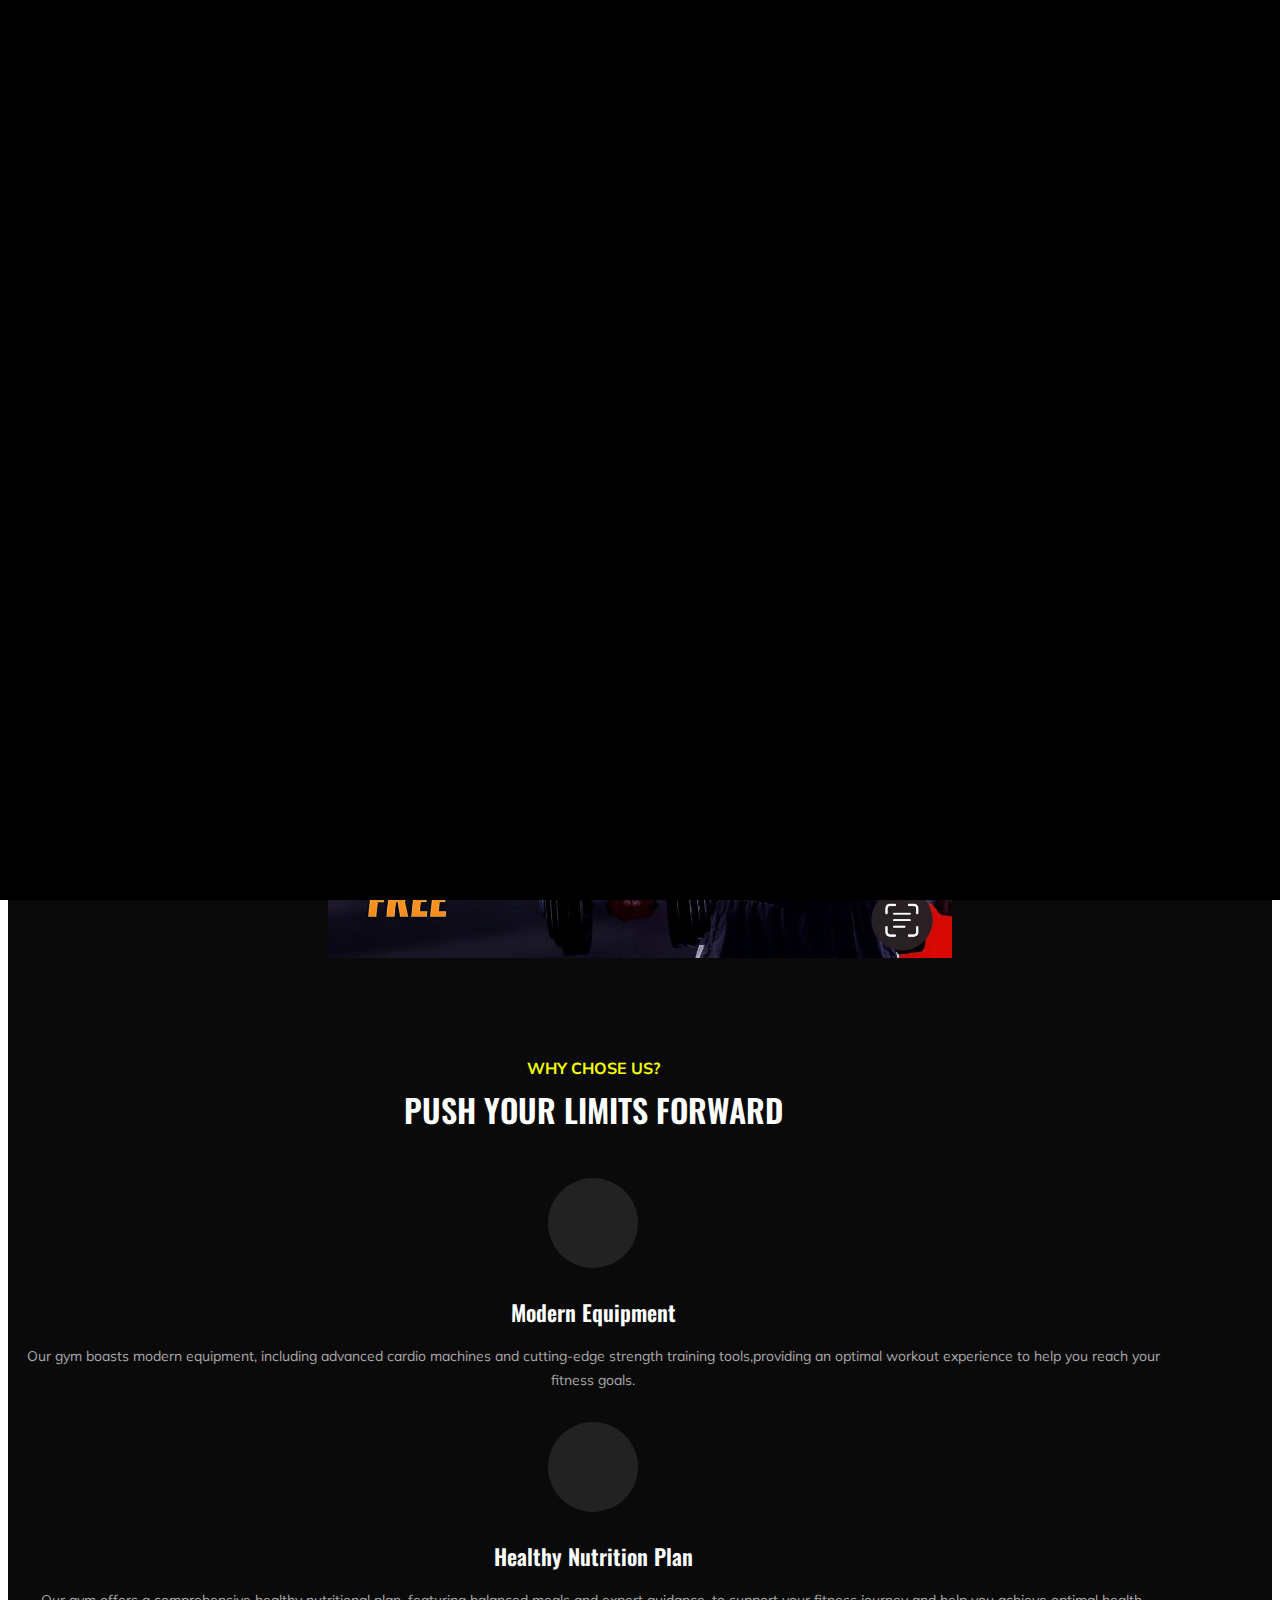
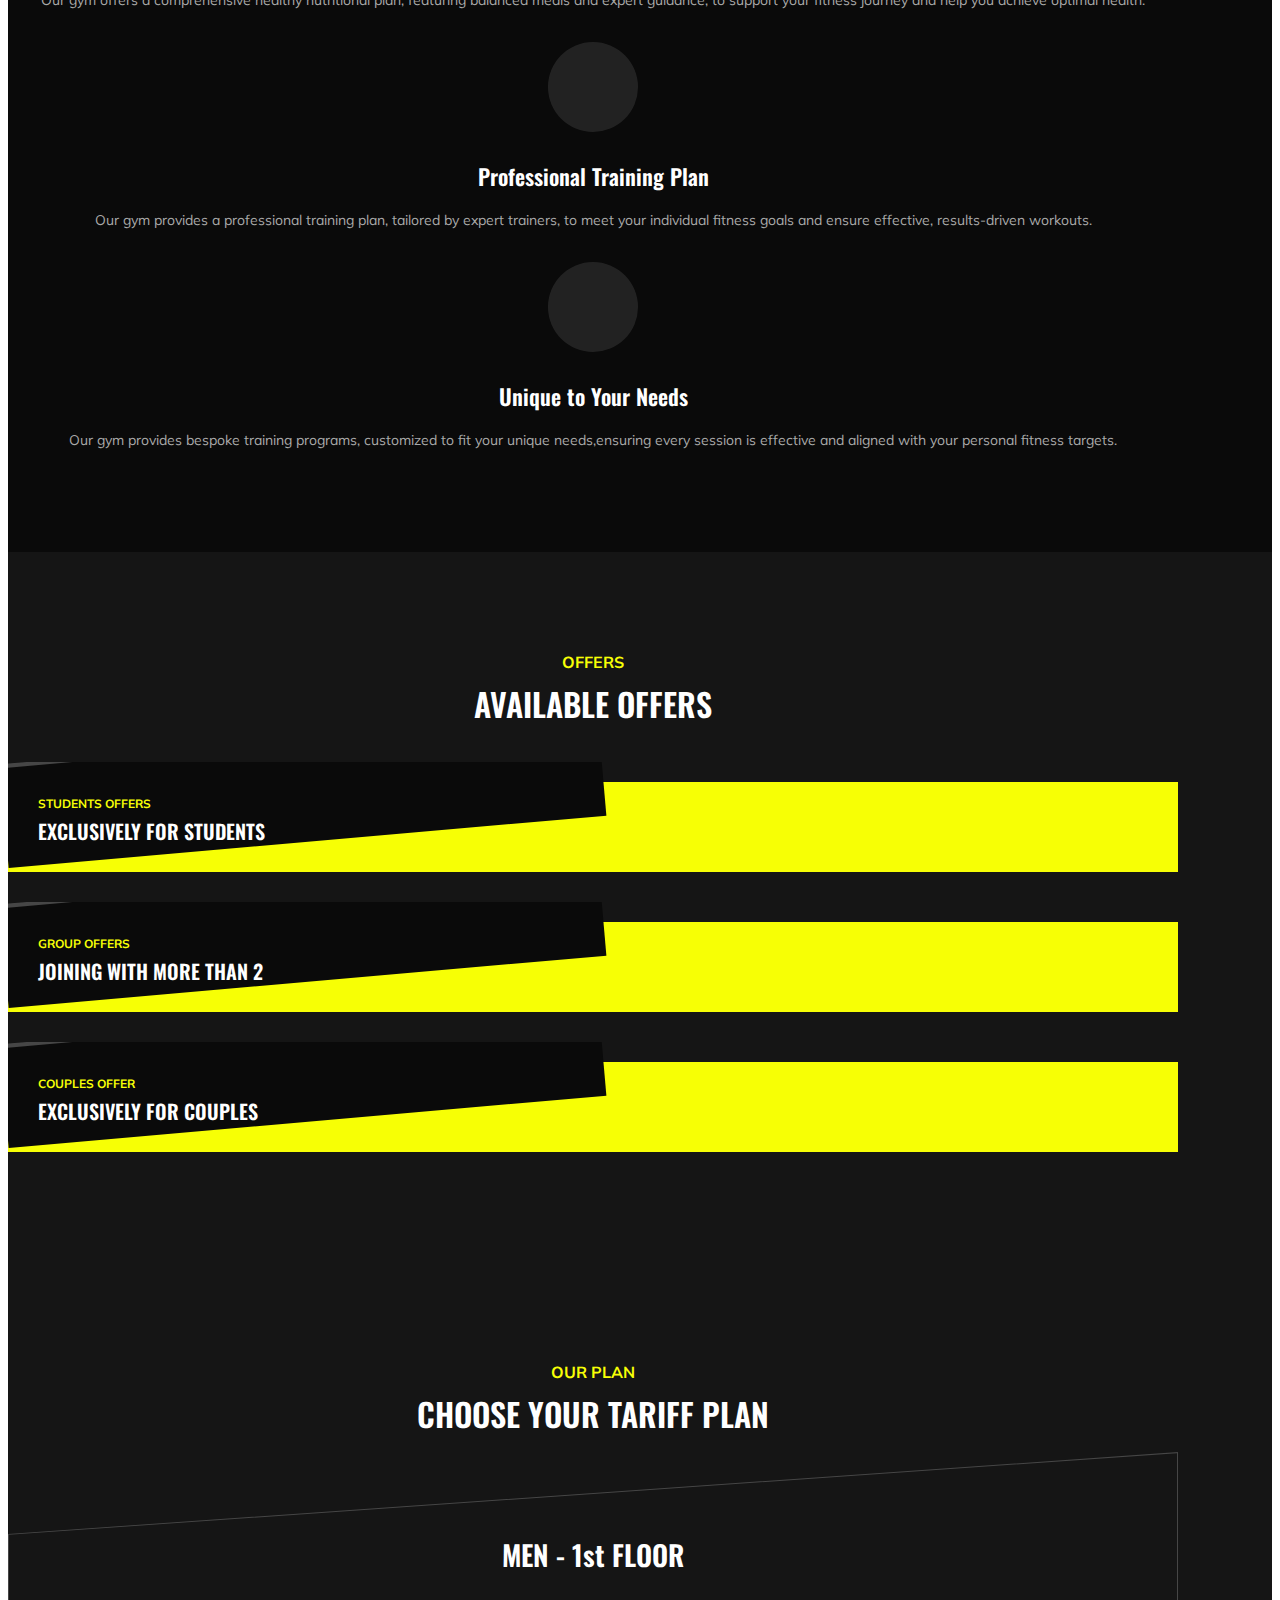
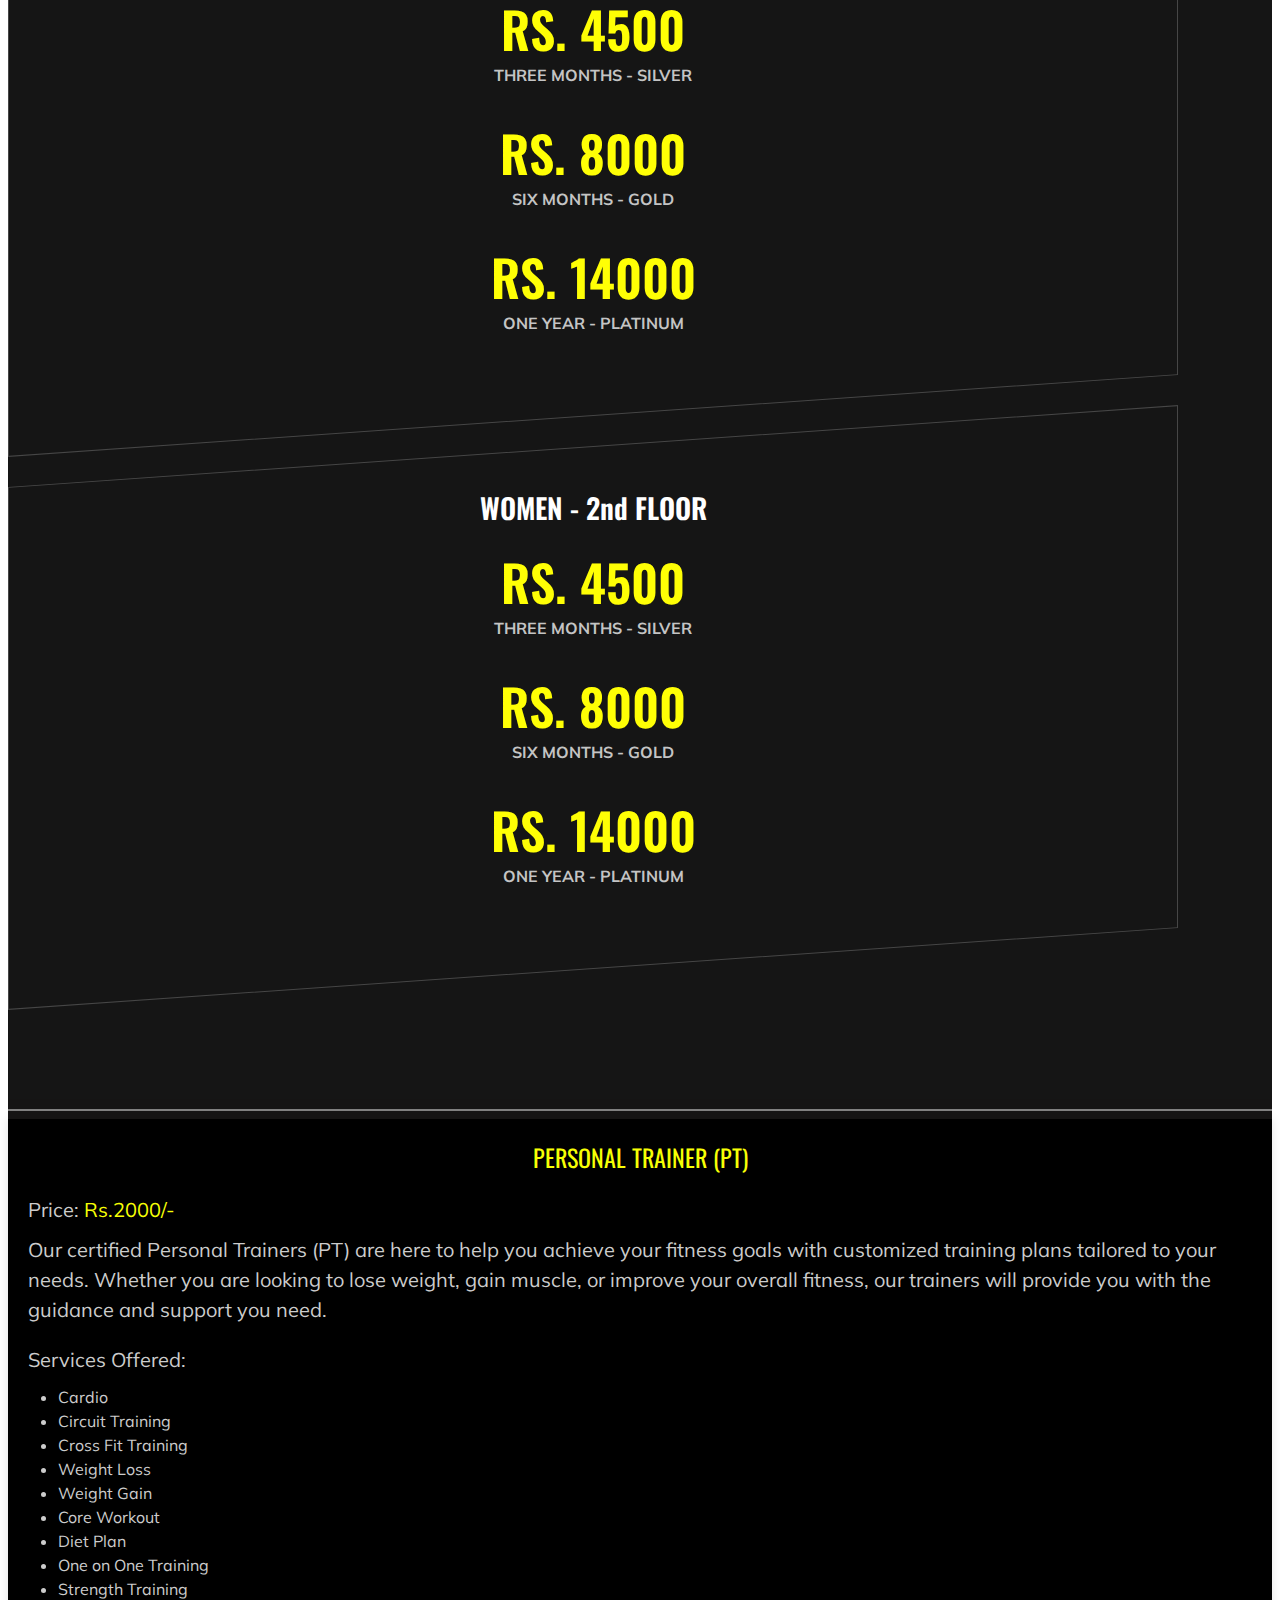
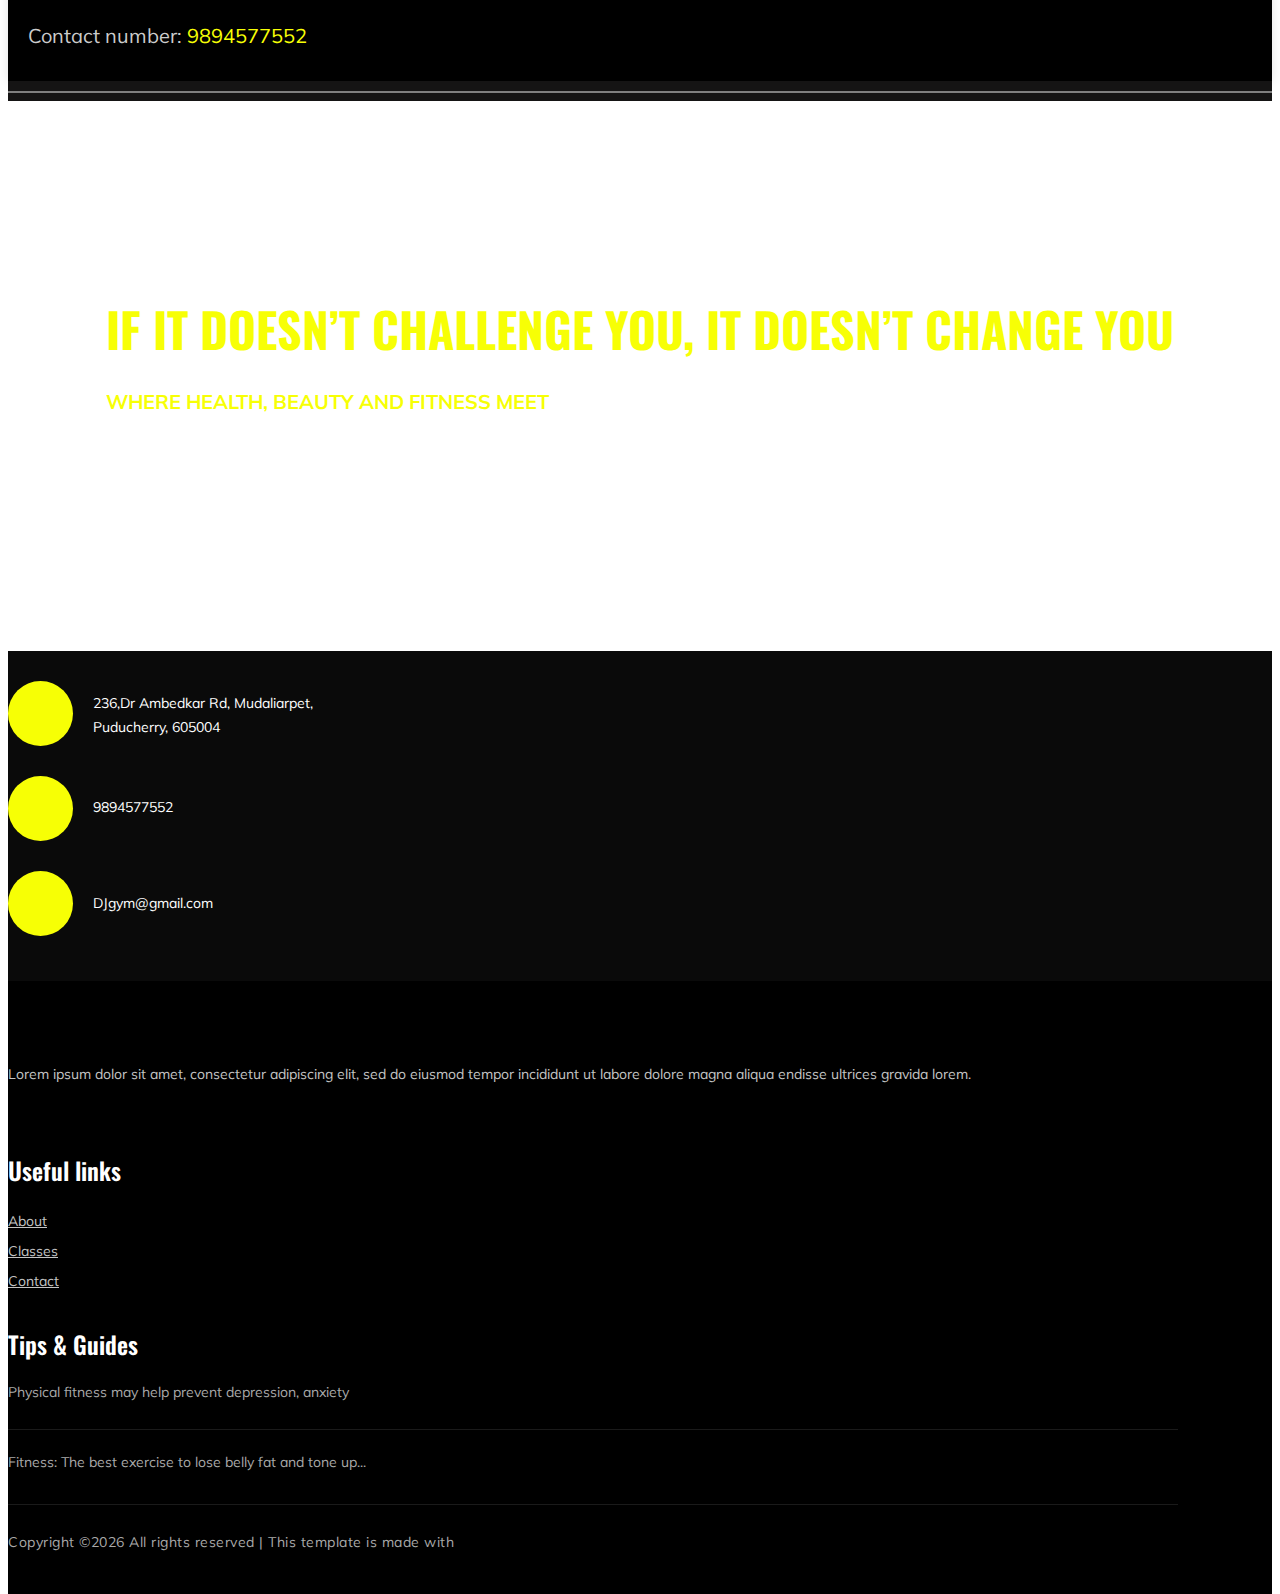
==== index.html @ 446e5d30 "change" ====
<!DOCTYPE html>
<html lang="zxx">

<head>
    <meta charset="UTF-8">
    <meta name="description" content="Gym Template">
    <meta name="keywords" content="Gym, unica, creative, html">
    <meta name="viewport" content="width=device-width, initial-scale=1.0">
    <meta http-equiv="X-UA-Compatible" content="ie=edge">
    <title>DJ Fitness</title>
    <link rel="icon" href="img/logo.png" type="image/png">
    <link href="https://fonts.googleapis.com/css?family=Muli:300,400,500,600,700,800,900&display=swap" rel="stylesheet">
    <link href="https://fonts.googleapis.com/css?family=Oswald:300,400,500,600,700&display=swap" rel="stylesheet">


    <link rel="stylesheet" href="css/bootstrap.min.css" type="text/css">
    <link rel="stylesheet" href="css/font-awesome.min.css" type="text/css">
    <link rel="stylesheet" href="css/flaticon.css" type="text/css">
    <link rel="stylesheet" href="css/owl.carousel.min.css" type="text/css">
    <link rel="stylesheet" href="css/barfiller.css" type="text/css">
    <link rel="stylesheet" href="css/magnific-popup.css" type="text/css">
    <link rel="stylesheet" href="css/slicknav.min.css" type="text/css">
    <link rel="stylesheet" href="css/style.css" type="text/css">
</head>

<body>
    <div id="preloder">
        <div class="loader"></div>
    </div>


    <div class="offcanvas-menu-overlay"></div>
    <div class="offcanvas-menu-wrapper">
        <div class="canvas-close">
            <i class="fa fa-close"></i>
        </div>
        
        <nav class="canvas-menu mobile-menu">
            <ul>
                <li><a href="./index.html">Home</a></li>
                <li><a href="./about-us.html">About Us</a></li>
                <li><a href="./class-details.html">Classes</a></li>
                <li><a href="./services.html">Services</a></li>
                <li><a href="./bmi-calculator.html">Bmi calculate</a></li>
                <li><a href="./gallery.html">Gallery</a></li>
                <li><a href="./contact.html">Contact</a></li>
            </ul>
        </nav>
        <div id="mobile-menu-wrap"></div>
        <div class="canvas-social">
            <a href="https://www.facebook.com/djfitness7585/"><i class="fa fa-facebook"></i></a>
            <a href="#"><i class="fa fa-twitter"></i></a>
            <a href="https://www.youtube.com/@djfitnesspondicherry"><i class="fa fa-youtube-play"></i></a>
            <a href="https://www.instagram.com/djfitnesspondicherry?igsh=c2l6djZ6ejNkenNs"><i class="fa fa-instagram"></i></a>
        </div>
    </div>



    <header class="header-section">
        <div class="container-fluid">
            <div class="row">
                <div class="col-lg-3">
                    <div class="logo1">
                        <a href="./index.html">
                            <img src="img/logo1.png" alt="">
                        </a>
                    </div>
                </div>
                <div class="col-lg-6">
                    <nav class="nav-menu">
                        <ul>
                            <li class="active"><a href="./index.html">Home</a></li>
                            <li><a href="./about-us.html">About Us</a></li>
                            <li><a href="./class-details.html">Classes</a></li>
                            <li><a href="./services.html">Services</a></li>
                            <li><a href="./bmi-calculator.html">Bmi calculate</a></li>
                            <li><a href="./gallery.html">Gallery</a></li>
                            <li><a href="./contact.html">Contact</a></li>
                        </ul>
                    </nav>
                </div>
                <div class="col-lg-3">
                    <div class="top-option">
                        
                        <div class="to-social">
                            <a href="https://www.facebook.com/djfitness7585/"><i class="fa fa-facebook"></i></a>
                            <a href="#"><i class="fa fa-twitter"></i></a>
                            <a href="https://www.youtube.com/@djfitnesspondicherry"><i class="fa fa-youtube-play"></i></a>
                            <a href="https://www.instagram.com/djfitnesspondicherry?igsh=c2l6djZ6ejNkenNs"><i class="fa fa-instagram"></i></a>
                        </div>
                    </div>
                </div>
            </div>
            <div class="canvas-open">
                <i class="fa fa-bars"></i>
            </div>
        </div>
    </header>

    <section class="banner-section1 set-bg" data-setbg="img/banner-bg.jpg">
    </section>

    <div class="slider-container">
        <div class="slider">
            <img src="img/hero/1.jpg" alt="Image 1">
            <img src="img/hero/2.jpg" alt="Image 2">
            <img src="img/hero/3.jpg" alt="Image 3">
        </div>
        <button class="prev" onclick="prevSlide()">❮</button>
        <button class="next" onclick="nextSlide()">❯</button>
    </div>
    <script>
        let currentIndex = 0;
        const slides = document.querySelectorAll('.slider img');
        const totalSlides = slides.length;

        function showSlide(index) {
            const slider = document.querySelector('.slider');
            const slideWidth = document.querySelector('.slider-container').offsetWidth;
            const transformValue = -index * slideWidth;
            slider.style.transform = `translateX(${transformValue}px)`;
        }

        function prevSlide() {
            currentIndex = (currentIndex - 1 + totalSlides) % totalSlides;
            showSlide(currentIndex);
        }

        function nextSlide() {
            currentIndex = (currentIndex + 1) % totalSlides;
            showSlide(currentIndex);
        }

        function autoSlide() {
            nextSlide();
            setTimeout(autoSlide, 10000);
        }

        // Initial setup
        document.addEventListener('DOMContentLoaded', () => {
            showSlide(currentIndex);
            setTimeout(autoSlide, 10000); // Start the automatic sliding
        });
    </script>
    


    <section class="choseus-section spad">
        <div class="container">
            <div class="row">
                <div class="col-lg-12">
                    <div class="section-title">
                        <span>Why chose us?</span>
                        <h2>PUSH YOUR LIMITS FORWARD</h2>
                    </div>
                </div>
            </div>
            <div class="row">
                <div class="col-lg-3 col-sm-6">
                    <div class="cs-item">
                        <span class="flaticon-034-stationary-bike"></span>
                        <h4>Modern Equipment</h4>
                        <p>Our gym boasts modern equipment, including advanced cardio machines and cutting-edge strength training tools,providing an optimal workout experience to help you reach your fitness goals.</p>
                    </div>
                </div>
                <div class="col-lg-3 col-sm-6">
                    <div class="cs-item">
                        <span class="flaticon-033-juice"></span>
                        <h4>Healthy Nutrition Plan</h4>
                        <p>Our gym offers a comprehensive healthy nutritional plan, featuring balanced meals and expert guidance, to support your fitness journey and help you achieve optimal health.</p>
                    </div>
                </div>
                <div class="col-lg-3 col-sm-6">
                    <div class="cs-item">
                        <span class="flaticon-002-dumbell"></span>
                        <h4>Professional Training Plan</h4>
                        <p>Our gym provides a professional training plan, tailored by expert trainers, to meet your individual fitness goals and ensure effective, results-driven workouts.</p>
                    </div>
                </div>
                <div class="col-lg-3 col-sm-6">
                    <div class="cs-item">
                        <span class="flaticon-014-heart-beat"></span>
                        <h4>Unique to Your Needs</h4>
                        <p>Our gym provides bespoke training programs, customized to fit your unique needs,ensuring every session is effective and aligned with your personal fitness targets.</p>
                    </div>
                </div>
            </div>
        </div>
    </section>

    <section class="classes-section spad">
        <div class="container">
            <div class="row">
                <div class="col-lg-12">
                    <div class="section-title">
                        <span>OFFERS</span>
                        <h2>Available offers</h2>
                    </div>
                </div>
            </div>
            <div class="row">
                <div class="col-lg-4 col-md-6">
                    <div class="class-item">
                        <div class="ci-pic">
                            <img src="img/classes/students.jpg" alt="">
                        </div>
                        <div class="ci-text">
                            <span>Students offers</span>
                            <h5>Exclusively for Students</h5>
                        </div>
                    </div>
                </div>
                <div class="col-lg-4 col-md-6">
                    <div class="class-item">
                        <div class="ci-pic">
                            <img src="img/classes/group.jpg" alt="">
                        </div>
                        <div class="ci-text">
                            <span>Group offers</span>
                            <h5>Joining with more than 2</h5>
                        </div>
                    </div>
                </div>
                <div class="col-lg-4 col-md-6">
                    <div class="class-item">
                        <div class="ci-pic">
                            <img src="img/classes/couples.jpg" alt="">
                        </div>
                        <div class="ci-text">
                            <span>Couples Offer</span>
                            <h5>Exclusively For couples</h5>
                            
                        </div>
                    </div>
                </div>
            </div>
        </div>
    </section>

    

    <section class="pricing-section spad">
        <div class="container">
            <div class="row">
                <div class="col-lg-12">
                    <div class="section-title">
                        <span>Our Plan</span>
                        <h2>Choose your Tariff plan</h2>
                    </div>
                </div>
            </div>
            <div class="row justify-content-center">
                <div class="col-lg-4 col-md-8">
                    <div class="ps-item">
                        <h3>MEN - 1st FLOOR</h3>
                        <div class="pi-price">
                            <h2>RS. 4500</h2>
                            <span>Three Months - <span1>Silver</span1></span>
                        </div>
                        <div class="pi-price">
                            <h2>RS. 8000</h2>
                            <span>Six Months - <span2>Gold</span2></span>
                        </div>
                        <div class="pi-price">
                            <h2>RS. 14000</h2>
                            <span>One Year - <span3>Platinum</span3></span>
                        </div>
                        
                    </div>
                </div>
                <div class="col-lg-4 col-md-8">
                    <div class="ps-item">
                        <h3>WOMEN - 2nd FLOOR</h3>
                        <div class="pi-price">
                            <h2>RS. 4500</h2>
                            <span>Three Months - <span1>Silver</span1></span>
                        </div>
                        <div class="pi-price">
                            <h2>RS. 8000</h2>
                            <span>Six Months - <span2>Gold</span2></span>
                        </div>
                        <div class="pi-price">
                            <h2>RS. 14000</h2>
                            <span>One Year - <span3>Platinum</span3></span>
                        </div>
                        
                    </div>
                </div>
                
            </div>
        </div>
    </section>

    <div class="divider-line"></div>

    <div class="container" style="max-width: 100%; margin: 0 auto; background: #000; padding: 20px; box-shadow: 0 0 10px rgba(0, 0, 0, 0.1); color: #fff;">
        <center><h3 style="color: #F7FF05; font-size: 24px; text-transform: uppercase; margin-bottom: 20px;">Personal Trainer (PT)</h3></center>
        <p style="color: #ccc; font-size: 20px; line-height: 1.5; margin-bottom: 10px;">Price: <span style="color: #F7FF05;">Rs.2000/-</span> </p>
        <p style="color: #ccc; font-size: 20px; line-height: 1.5; margin-bottom: 20px;">Our certified Personal Trainers (PT) are here to help you achieve your fitness goals with customized training plans tailored to your needs. Whether you are looking to lose weight, gain muscle, or improve your overall fitness, our trainers will provide you with the guidance and support you need.</p>
        <p style="color: #ccc; font-size: 20px; line-height: 1.5; margin-bottom: 10px;">Services Offered:</p>
        <ul style="color: #ccc; font-size: 16px; line-height: 1.5; margin-bottom: 20px; padding-left: 30px;">
            <li>Cardio</li>
            <li>Circuit Training</li>
            <li>Cross Fit Training</li>
            <li>Weight Loss</li>
            <li>Weight Gain</li>
            <li>Core Workout</li>
            <li>Diet Plan</li>
            <li>One on One Training</li>
            <li>Strength Training</li>
        </ul>
        
        <p style="color: #ccc; font-size: 20px; line-height: 1.5; margin-bottom: 10px;">Contact number: <span style="color: #F7FF05;">9894577552</span></p>
    </div>
    
    

    <div class="divider-line"></div>

    <section class="banner-section set-bg" data-setbg="img/banner-bg.jpg">
        <div class="container">
            <div class="row">
                <div class="col-lg-12 text-center">
                    <div class="bs-text">
                        <h2>If it doesn’t challenge you, it doesn’t change you</h2>
                        <div class="bt-tips">Where health, beauty and fitness meet</div>
                    </div>
                </div>
            </div>
        </div>
    </section>

    <div class="gettouch-section">
        <div class="container">
            <div class="row">
                <div class="col-md-4">
                    <div class="gt-text">
                        <i class="fa fa-map-marker"></i>
                        <p>236,Dr Ambedkar Rd, Mudaliarpet, <br/> Puducherry, 605004</p>
                    </div>
                </div>
                <div class="col-md-4">
                    <div class="gt-text">
                        <i class="fa fa-mobile"></i>
                        <ul>
                            <li>9894577552</li>
                        </ul>
                    </div>
                </div>
                <div class="col-md-4">
                    <div class="gt-text email">
                        <i class="fa fa-envelope"></i>
                        <p>DJgym@gmail.com</p>
                    </div>
                </div>
            </div>
        </div>
    </div>

    <section class="footer-section">
        <div class="container">
            <div class="row">
                <div class="col-lg-4">
                    <div class="fs-about">
                        <div class="fa-logo">
                            <a href="#"><img src="img/logo.png" alt=""></a>
                        </div>
                        <p>Lorem ipsum dolor sit amet, consectetur adipiscing elit, sed do eiusmod tempor incididunt ut
                            labore dolore magna aliqua endisse ultrices gravida lorem.</p>
                        <div class="fa-social">
                            <a href="https://www.facebook.com/djfitness7585/"><i class="fa fa-facebook"></i></a>
                            <a href="#"><i class="fa fa-twitter"></i></a>
                            <a href="https://www.youtube.com/@djfitnesspondicherry"><i class="fa fa-youtube-play"></i></a>
                            <a href="https://www.instagram.com/djfitnesspondicherry?igsh=c2l6djZ6ejNkenNs"><i class="fa fa-instagram"></i></a>
                        </div>
                    </div>
                </div>
                <div class="col-lg-2 col-md-3 col-sm-6">
                    <div class="fs-widget">
                        <h4>Useful links</h4>
                        <ul>
                            <li><a href="./about-us.html">About</a></li>
                            <li><a href="./class-details.html">Classes</a></li>
                            <li><a href="./contact.html">Contact</a></li>
                        </ul>
                    </div>
                </div>
                <div class="col-lg-4 col-md-6">
                    <div class="fs-widget">
                        <h4>Tips & Guides</h4>
                        <div class="fw-recent">
                            <h6><p>Physical fitness may help prevent depression, anxiety</p></h6>
                        </div>
                        <div class="fw-recent">
                            <h6><p>Fitness: The best exercise to lose belly fat and tone up...</p></h6>
                        </div>
                    </div>
                </div>
            </div>
            <div class="row">
                <div class="col-lg-12 text-center">
                    <div class="copyright-text">
                        <p>Copyright &copy;<script>document.write(new Date().getFullYear());</script>  All rights reserved | This template is made with <i class="fa fa-heart" aria-hidden="true"></i> </a></p>
                    </div>
                </div>
            </div>
        </div>
    </section>

    <script src="js/jquery-3.3.1.min.js"></script>
    <script src="js/bootstrap.min.js"></script>
    <script src="js/jquery.magnific-popup.min.js"></script>
    <script src="js/masonry.pkgd.min.js"></script>
    <script src="js/jquery.barfiller.js"></script>
    <script src="js/jquery.slicknav.js"></script>
    <script src="js/owl.carousel.min.js"></script>
    <script src="js/main.js"></script>



</body>

</html>
---- css/style.css ----
/*------------------------------------------------------------------
[Table of contents]

1.  Template default CSS
	1.1	Variables
	1.2	Mixins
	1.3	Flexbox
	1.4	Reset
2.  Helper Css
3.  Header Section
4.  Hero Section
5.  Service Section
6.  Class Section
7.  Price Plan Section
8.  Trainer Section
9.  Contact
10.  Footer Style

-------------------------------------------------------------------*/

/*----------------------------------------*/

/* Template default CSS
/*----------------------------------------*/

html,
body {
	height: 100%;
	font-family: "Muli", sans-serif;
	-webkit-font-smoothing: antialiased;
	font-smoothing: antialiased;
}

h1,
h2,
h3,
h4,
h5,
h6 {
	margin: 0;
	color: #111111;
	font-weight: 400;
	font-family: "Oswald", sans-serif;
}

h1 {
	font-size: 70px;
}

h2 {
	font-size: 36px;
}

h3 {
	font-size: 30px;
}

h4 {
	font-size: 24px;
}

h5 {
	font-size: 18px;
}

h6 {
	font-size: 16px;
}

p {
	font-size: 14px;
	font-family: "Muli", sans-serif;
	color: #a9a9a9;
	font-weight: 400;
	line-height: 24px;
	margin: 0 0 15px 0;
}

img {
	max-width: 100%;
}

input:focus,
select:focus,
button:focus,
textarea:focus {
	outline: none;
}

a:hover,
a:focus {
	text-decoration: none;
	outline: none;
	color: #fff;
}

ul,
ol {
	padding: 0;
	margin: 0;
}

/*---------------------
  Helper CSS
-----------------------*/

.section-title {
	margin-bottom: 45px;
	text-align: center;
}

.section-title span {
	font-size: 16px;
	color: #F7FF05;
	text-transform: uppercase;
	font-weight: 700;
}

.section-title h2 {
	color: #ffffff;
	font-size: 32px;
	font-weight: 600;
	text-transform: uppercase;
	margin-top: 8px;
}

.set-bg {
	background-repeat: no-repeat;
	background-size: cover;
	background-position: top center;
}

.spad {
	padding-top: 100px;
	padding-bottom: 100px;
}

.spad-2 {
	padding-top: 50px;
	padding-bottom: 70px;
}

.text-white h1,
.text-white h2,
.text-white h3,
.text-white h4,
.text-white h5,
.text-white h6,
.text-white p,
.text-white span,
.text-white li,
.text-white a {
	color: #fff;
}

/* buttons */

.primary-btn {
	display: inline-block;
	font-size: 14px;
	padding: 17px 30px 16px;
	color: #000000;
	background: #F7FF05;
	line-height: normal;
	letter-spacing: 1px;
	text-transform: uppercase;
	font-weight: 700;
}

.primary-btn.btn-normal {
	-webkit-transition: all 0.3s;
	-o-transition: all 0.3s;
	transition: all 0.3s;
}

.primary-btn.btn-normal:hover {
	background: #F7FF05;
	border-color: #F7FF05;
}

/* Preloder */

#preloder {
	position: fixed;
	width: 100%;
	height: 100%;
	top: 0;
	left: 0;
	z-index: 999999;
	background: #000;
}

.loader {
	width: 40px;
	height: 40px;
	position: absolute;
	top: 50%;
	left: 50%;
	margin-top: -13px;
	margin-left: -13px;
	border-radius: 60px;
	animation: loader 0.8s linear infinite;
	-webkit-animation: loader 0.8s linear infinite;
}

@keyframes loader {
	0% {
		-webkit-transform: rotate(0deg);
		transform: rotate(0deg);
		border: 4px solid #F7FF05;
		border-left-color: transparent;
	}
	50% {
		-webkit-transform: rotate(180deg);
		transform: rotate(180deg);
		border: 4px solid #673ab7;
		border-left-color: transparent;
	}
	100% {
		-webkit-transform: rotate(360deg);
		transform: rotate(360deg);
		border: 4px solid #f44336;
		border-left-color: transparent;
	}
}

@-webkit-keyframes loader {
	0% {
		-webkit-transform: rotate(0deg);
		border: 4px solid #f44336;
		border-left-color: transparent;
	}
	50% {
		-webkit-transform: rotate(180deg);
		border: 4px solid #673ab7;
		border-left-color: transparent;
	}
	100% {
		-webkit-transform: rotate(360deg);
		border: 4px solid #f44336;
		border-left-color: transparent;
	}
}

.spacial-controls {
	position: fixed;
	width: 111px;
	height: 91px;
	top: 0;
	right: 0;
	z-index: 999;
}

.spacial-controls .search-switch {
	display: block;
	height: 100%;
	padding-top: 30px;
	background: #323232;
	text-align: center;
	cursor: pointer;
}

.search-model {
	display: none;
	position: fixed;
	width: 100%;
	height: 100%;
	left: 0;
	top: 0;
	background: #000;
	z-index: 99999;
}

.search-model-form {
	padding: 0 15px;
}

.search-model-form input {
	width: 500px;
	font-size: 40px;
	border: none;
	border-bottom: 2px solid #333;
	background: none;
	color: #999;
}

.search-close-switch {
	position: absolute;
	width: 50px;
	height: 50px;
	background: #333;
	color: #fff;
	text-align: center;
	border-radius: 50%;
	font-size: 28px;
	line-height: 28px;
	top: 30px;
	cursor: pointer;
	-webkit-transform: rotate(45deg);
	-ms-transform: rotate(45deg);
	transform: rotate(45deg);
	display: -webkit-box;
	display: -ms-flexbox;
	display: flex;
	-webkit-box-align: center;
	-ms-flex-align: center;
	align-items: center;
	-webkit-box-pack: center;
	-ms-flex-pack: center;
	justify-content: center;
}

.divider-line {
    background-color: rgb(21, 20, 20);
    height: 20px; /* Adjust the height as needed */
    position: relative;
}

.divider-line::before {
    content: "";
    display: block;
    width: 100%;
    height: 2px;
    background-color: grey;
    position: absolute;
    top: 50%;
    
}

/*---------------------
  Header
-----------------------*/

.header-section {
	position: absolute;
	left: 0;
	top: 0;
	width: 100%;
	padding: 0 15px;
	padding-top: 55px;
	z-index: 99;
}

.logo a {
	display: inline-block;
	
}

.logo1  {
	height: 100px;
	width: 200px;
	margin-left: 50px;
}

.nav-menu {
	text-align: center;
}

.nav-menu ul li {
	list-style: none;
	display: inline-block;
	margin-right: 32px;
	position: relative;
	z-index: 1;
}

.nav-menu ul li .dropdown {
	position: absolute;
	left: -30px;
	top: 58px;
	width: 180px;
	background: #252525;
	z-index: 99;
	text-align: left;
	padding: 13px 0 20px;
	opacity: 0;
	visibility: hidden;
	-webkit-transition: all 0.3s;
	-o-transition: all 0.3s;
	transition: all 0.3s;
}

.nav-menu ul li .dropdown li {
	margin-right: 0;
	display: block;
}

.nav-menu ul li .dropdown li a {
	display: block;
	text-transform: none;
	padding: 6px 0 6px 30px;
	font-weight: 400;
}

.nav-menu ul li .dropdown li a:after {
	display: none;
}

.nav-menu ul li:last-child {
	margin-right: 0;
}

.nav-menu ul li.active>a {
	color: #F7FF05;
}

.nav-menu ul li.active>a:after {
	opacity: 1;
}

.nav-menu ul li:hover>a {
	color: #F7FF05;
}

.nav-menu ul li:hover>a:after {
	opacity: 1;
}

.nav-menu ul li:hover .dropdown {
	opacity: 1;
	visibility: visible;
}

.nav-menu ul li a {
	color: #ffffff;
	display: block;
	font-size: 15px;
	font-weight: 500;
	text-transform: uppercase;
	letter-spacing: 1px;
	font-family: "Oswald", sans-serif;
	padding: 10px 0px;
	position: relative;
	-webkit-transition: all 0.3s;
	-o-transition: all 0.3s;
	transition: all 0.3s;
}

.nav-menu ul li a:after {
	position: absolute;
	left: 0;
	top: 22px;
	height: 1px;
	width: 100%;
	background: #F7FF05;
	content: "";
	-webkit-transform: rotate(-20deg);
	-ms-transform: rotate(-20deg);
	transform: rotate(-20deg);
	opacity: 0;
	-webkit-transition: all 0.3s;
	-o-transition: all 0.3s;
	transition: all 0.3s;
}

.top-option {
	text-align: right;
	padding: 9px 0;
}

.top-option .to-search {
	display: inline-block;
	padding-right: 20px;
	position: relative;
}

.top-option .to-search:after {
	position: absolute;
	right: 0;
	top: 5px;
	height: 15px;
	width: 1px;
	background: rgba(255, 255, 255, 0.3);
	content: "";
}

.top-option .to-search i {
	font-size: 16px;
	color: #ffffff;
	cursor: pointer;
}

.top-option .to-social {
	display: inline-block;
}

.top-option .to-social a {
	display: inline-block;
	color: #ffffff;
	font-size: 16px;
	margin-left: 15px;
}

.offcanvas-menu-wrapper {
	display: none;
}

.canvas-open {
	display: none;
}

/*---------------------
  Hero Section
-----------------------*/

.hs-slider.owl-carousel .owl-item.active .hs-item .hi-text span {
	position: relative;
	top: 0;
	-webkit-transition: all 0.2s ease 0.2s;
	-o-transition: all 0.2s ease 0.2s;
	transition: all 0.2s ease 0.2s;
	opacity: 1;
}

.hs-slider.owl-carousel .owl-item.active .hs-item .hi-text h1 {
	position: relative;
	top: 0;
	-webkit-transition: all 0.4s ease 0.4s;
	-o-transition: all 0.4s ease 0.4s;
	transition: all 0.4s ease 0.4s;
	opacity: 1;
}

.hs-slider.owl-carousel .owl-item.active .hs-item .hi-text .primary-btn {
	position: relative;
	top: 0;
	-webkit-transition: all 0.6s ease 0.6s;
	-o-transition: all 0.6s ease 0.6s;
	transition: all 0.6s ease 0.6s;
	opacity: 1;
}

.hs-slider.owl-carousel .owl-nav button {
	height: 46px;
	width: 46px;
	color: #a9a9a9;
	background: rgba(255, 255, 255, 0.1);
	line-height: 46px;
	text-align: center;
	position: absolute;
	font-size: 24px;
	left: 30px;
	top: 50%;
	-webkit-transform: translateY(-23px);
	-ms-transform: translateY(-23px);
	transform: translateY(-23px);
}

.hs-slider.owl-carousel .owl-nav button.owl-next {
	left: auto;
	right: 30px;
}

.hs-slider .hs-item {
	height: 1040px;
	display: -webkit-box;
	display: -ms-flexbox;
	display: flex;
	-ms-flex-line-pack: center;
	align-content: center;
	padding-top: 355px;
}

.hs-slider .hs-item .hi-text span {
	display: block;
	font-size: 18px;
	color: #F7FF05;
	text-transform: uppercase;
	font-weight: 700;
	letter-spacing: 6px;
	margin-bottom: 18px;
	position: relative;
	top: 100px;
	opacity: 0;
}

.hs-slider .hs-item .hi-text h1 {
	font-size: 80px;
	color: #ffffff;
	font-weight: 700;
	text-transform: uppercase;
	line-height: 90px;
	margin-bottom: 42px;
	position: relative;
	top: 100px;
	opacity: 0;
}

.hs-slider .hs-item .hi-text h1 strong {
	color: #F7FF05;
}

.hs-slider .hs-item .hi-text .primary-btn {
	position: relative;
	top: 10px;
	opacity: 0;
}

/*---------------------
  ChoseUs Section
-----------------------*/

.choseus-section {
	background: #0a0a0a;
	padding-bottom: 70px;
}

.cs-item {
	text-align: center;
	margin-bottom: 30px;
}

.cs-item:hover span {
	background: #F7FF05;
	color: #000000;
}

.cs-item span {
	height: 90px;
	width: 90px;
	background: rgba(255, 255, 255, 0.1);
	border-radius: 50%;
	display: inline-block;
	color: #F7FF05;
	line-height: 90px;
	text-align: center;
	-webkit-transition: all 0.3s;
	-o-transition: all 0.3s;
	transition: all 0.3s;
}

.cs-item h4 {
	color: #ffffff;
	font-size: 22px;
	font-weight: 600;
	margin-top: 24px;
	margin-bottom: 16px;
}

/*---------------------
  Classes Section
-----------------------*/

.classes-section {
	background: #151515;
	padding-bottom: 80px;
}

.classes-section .section-title {
	margin-bottom: 35px;
}

.class-item {
	overflow: hidden;
	margin-bottom: 30px;
}

.class-item .ci-pic img {
	min-width: 100%;
}

.class-item .ci-text {
	background: #F7FF05;
	position: relative;
	padding: 10px 30px 26px 30px;
	z-index: 1;
}

.class-item .ci-text:after {
	position: absolute;
	left: -5px;
	top: -44px;
	height: 100px;
	width: 600px;
	border-top: 4px solid #464646;
	background: #0a0a0a;
	content: "";
	-webkit-transform: rotate(-5deg);
	-ms-transform: rotate(-5deg);
	transform: rotate(-5deg);
	z-index: -1;
}

.class-item .ci-text span {
	color: #F7FF05;
	font-size: 12px;
	text-transform: uppercase;
	font-weight: 700;
}

.class-item .ci-text h5 {
	font-size: 20px;
	color: #ffffff;
	font-weight: 600;
	text-transform: uppercase;
	margin-top: 4px;
}

.class-item .ci-text h4 {
	font-size: 26px;
	color: #ffffff;
	font-weight: 600;
	text-transform: uppercase;
	margin-top: 4px;
}

.class-item .ci-text a {
	display: inline-block;
	width: 46px;
	height: 46px;
	background: rgba(255, 255, 255, 0.1);
	line-height: 46px;
	text-align: center;
	font-size: 24px;
	color: #ffffff;
	position: absolute;
	right: 30px;
	bottom: 26px;
}


/*---------------------
  Offer photos
-----------------------*/

.slider-container {
    position: relative;
    width: 100%;
    overflow: hidden;
}

.slider {
    display: flex;
    transition: transform 1s ease-in-out;
    width: 100%; /* Default width for mobile phones */
}

.slider img {

    object-fit: contain; /* Ensures the image fits within the container without cropping */
    width: 100%;
	background: #0a0a0a;
}


button {
    position: absolute;
    top: 50%;
    transform: translateY(-50%);
    font-size: 2rem;
    background: rgba(0, 0, 0, 0.5);
    border: none;
    color: #fff;
    cursor: pointer;
    z-index: 10;
    padding: 10px;
}

button:hover {
    background: rgba(0, 0, 0, 0.8);
}

.prev {
    left: 10px;
}

.next {
    right: 10px;
}

@media (min-width: 768px) {
    .slider {
        width: 300%; /* Adjust width for larger screens like laptops */
    }
	.slider img {

		object-fit: contain; /* Ensures the image fits within the container without cropping */
		width: 100%;
		height:600px;
		background: #0a0a0a;
	}
}


/*---------------------
  Banner Section
-----------------------*/

.banner-section {
	height: 550px;
	display: -webkit-box;
	display: -ms-flexbox;
	display: flex;
	-webkit-box-align: center;
	-ms-flex-align: center;
	align-items: center;
	-webkit-box-pack: center;
	-ms-flex-pack: center;
	justify-content: center;
	
}
.banner-section1{
	width: 100%;
	height: 350px; /* Adjust height as needed */
	background-size: cover;
	background-position: center;
}
.bs-text.service-banner .bt-tips {
	margin-bottom: 35px;
}

.bs-text h2 {
	font-size: 48px;
	color: #F7FF05;
	font-weight: 700;
	text-transform: uppercase;
	margin-bottom: 25px;
}

.bs-text .bt-tips {
	font-size: 20px;
	color: #F7FF05;
	font-weight: 700;
	text-transform: uppercase;
	margin-bottom: 45px;
}

.bs-text .primary-btn {
	background: transparent;
	border: 2px solid #F7FF05;
}

.bs-text .play-btn {
	display: inline-block;
	height: 70px;
	width: 70px;
	background: #F7FF05;
	border-radius: 50%;
	line-height: 70px;
	text-align: center;
	font-size: 36px;
	color: #ffffff;
}

/*---------------------
  Pricing Section
-----------------------*/

.pricing-section {
	background: #151515;
}

.pricing-section .section-title {
	margin-bottom: 56px;
}

.ps-item {
	text-align: center;
	padding: 40px 30px 52px;
	border: 1px solid #464646;
	-webkit-transform: skewY(-4deg);
	-ms-transform: skewY(-4deg);
	transform: skewY(-4deg);
	-webkit-transition: all 0.5s;
	-o-transition: all 0.5s;
	transition: all 0.5s;
	margin-bottom: 30px;
	position: relative;
}

.ps-item:hover {
	background: #000000;
	border-color: #000000;
}

.ps-item:hover h3 {
	color: #ffffff;
}

.ps-item:hover .pi-price span {
	color: #ffffff;
}

.ps-item:hover .pi-price span1 {
    color: #C0C0C0;
    text-shadow: -2px 0 5px rgba(192, 192, 192, 0.8),   
                -4px 0 10px rgba(192, 192, 192, 0.6),  
                -6px 0 15px rgba(192, 192, 192, 0.4),  
                2px 0 5px rgba(192, 192, 192, 0.8),    
                4px 0 10px rgba(192, 192, 192, 0.6),    
                6px 0 15px rgba(192, 192, 192, 0.4);    
}


.ps-item:hover .pi-price span2 {
    color: #FFD700; 
    text-shadow: -2px 0 5px rgba(255, 215, 0, 0.8),   
                -4px 0 10px rgba(255, 215, 0, 0.6),   
                -6px 0 15px rgba(255, 215, 0, 0.4),  
                2px 0 5px rgba(255, 215, 0, 0.8),     
                4px 0 10px rgba(255, 215, 0, 0.6),   
                6px 0 15px rgba(255, 215, 0, 0.4);    
}

.ps-item:hover .pi-price span3 {
    color: #E5E4E2; 
    text-shadow: -2px 0 5px rgba(229, 228, 226, 0.8),  
                -4px 0 10px rgba(229, 228, 226, 0.6),  
                -6px 0 15px rgba(229, 228, 226, 0.4),  
                2px 0 5px rgba(229, 228, 226, 0.8),    
                4px 0 10px rgba(229, 228, 226, 0.6),   
                6px 0 15px rgba(229, 228, 226, 0.4);   
}


.ps-item:hover ul li {
	color: #ffffff;
	font-weight: 600;
}

.ps-item:hover .primary-btn.pricing-btn {
	background: #ffffff;
}

.ps-item:hover .thumb-icon {
	opacity: 1;
	visibility: visible;
}

.ps-item h3 {
	font-size: 28px;
	color: #ffffff;
	font-weight: 600;
	margin-bottom: 16px;
	-webkit-transform: skewY(4deg);
	-ms-transform: skewY(4deg);
	transform: skewY(4deg);
}

.ps-item .pi-price {
	margin-bottom: 30px;
	-webkit-transform: skewY(4deg);
	-ms-transform: skewY(4deg);
	transform: skewY(4deg);
}

.ps-item .pi-price h2 {
	font-size: 50px;
	color: #ffff05;
	font-weight : 600;
}

.ps-item .pi-price span {
	color: #c4c4c4;
	font-size: 16px;
	font-weight: 700;
	text-transform: uppercase;
}

.ps-item ul {
	margin-bottom: 40px;
	-webkit-transform: skewY(4deg);
	-ms-transform: skewY(4deg);
	transform: skewY(4deg);
}

.ps-item ul li {
	font-size: 14px;
	color: #c4c4c4;
	line-height: 32px;
	list-style: none;
}

.ps-item .primary-btn.pricing-btn {
	display: block;
	background: #F7FF05;
	-webkit-transform: skewY(4deg);
	-ms-transform: skewY(4deg);
	transform: skewY(4deg);
}

.ps-item .thumb-icon {
	font-size: 48px;
	color: #F7FF05;
	position: absolute;
	left: 50px;
	bottom: 120px;
	-webkit-transform: skewY(4deg);
	-ms-transform: skewY(4deg);
	transform: skewY(4deg);
	opacity: 0;
	visibility: hidden;
}

/*---------------------
  Gallery Section
-----------------------*/

.gallery-section {
	background: #151515;
	overflow: hidden;
}

.gallery-section.gallery-page {
	padding-top: 10px;
}

.grid-sizer {
	width: calc(25% - 10px);
}

.gallery {
	margin-right: -10px;
}

.gallery .gs-item {
	height: 472px;
	width: calc(25% - 10px);
	float: left;
	margin-right: 10px;
	margin-bottom: 10px;
}

.gallery .gs-item:hover .thumb-icon {
	opacity: 1;
	visibility: visible;
}

.gallery .gs-item .thumb-icon {
	font-size: 48px;
	color: transparent;
	display: -webkit-box;
	display: -ms-flexbox;
	display: flex;
	-webkit-box-align: center;
	-ms-flex-align: center;
	align-items: center;
	-webkit-box-pack: center;
	-ms-flex-pack: center;
	justify-content: center;
	height: 100%;
	cursor: pointer;
	opacity: 0;
	visibility: hidden;
	-webkit-transition: all 0.3s;
	-o-transition: all 0.3s;
	transition: all 0.3s;
}

.gallery .gs-item.grid-wide {
	width: calc(50% - 10px);
}

/*---------------------
  Team Section
-----------------------*/

.team-section {
	background: #151515;
}

.team-section.team-page {
	padding-bottom: 70px;
}

.team-section.team-page .ts-item {
	margin-bottom: 30px;
}

.team-section.team-page .ts-item:hover .ts_text {
	bottom: -30px;
}

.team-section.team-page .ts-item .tt_social {
	-webkit-transform: skewY(5deg);
	-ms-transform: skewY(5deg);
	transform: skewY(5deg);
	margin-top: 13px;
}

.team-section.team-page .ts-item .tt_social a {
	font-size: 14px;
	color: #c4c4c4;
	margin-right: 10px;
}

.team-section.team-page .ts-item .tt_social a:last-child {
	margin-right: 0;
}

.team-title .section-title {
	text-align: left;
	float: left;
}

.primary-btn.appoinment-btn {
	background: transparent;
	border: 2px solid  #F7FF05;
	float: right;
	margin-top: 10px;
}

.ts-slider .col-lg-4 {
	max-width: 100%;
}

.ts-slider.owl-carousel .owl-dots {
	text-align: center;
	margin-top: 30px;
}

.ts-slider.owl-carousel .owl-dots button {
	height: 4px;
	width: 20px;
	background: #5c5c5c;
	margin-right: 15px;
	-webkit-transform: skewY(-5deg);
	-ms-transform: skewY(-5deg);
	transform: skewY(-5deg);
}

.ts-slider.owl-carousel .owl-dots button.active {
	background: #F7FF05;
}

.ts-slider.owl-carousel .owl-dots button:last-child {
	margin-right: 0;
}

.ts-item {
	height: 450px;
	position: relative;
	overflow: hidden;
}

.ts-item:hover .ts_text {
	bottom: -35px;
}

.ts-item .ts_text {
	padding: 40px 0 60px;
	text-align: center;
	background: #0a0a0a;
	border-top: 4px solid #464646;
	-webkit-transform: skewY(-5deg);
	-ms-transform: skewY(-5deg);
	transform: skewY(-5deg);
	position: absolute;
	left: 0;
	bottom: -250px;
	width: 100%;
	-webkit-transition: all 0.3s;
	-o-transition: all 0.3s;
	transition: all 0.3s;
}

.ts-item .ts_text h4 {
	color: #ffffff;
	font-weight: 600;
	margin-bottom: 14px;
	-webkit-transform: skewY(5deg);
	-ms-transform: skewY(5deg);
	transform: skewY(5deg);
}

.ts-item .ts_text span {
	display: block;
	font-size: 12px;
	font-weight: 700;
	color: #aaaaaa;
	text-transform: uppercase;
	-webkit-transform: skewY(5deg);
	-ms-transform: skewY(5deg);
	transform: skewY(5deg);
}

/*---------------------
  Get Touch Section
-----------------------*/

.gettouch-section {
	background: #0a0a0a;
	padding: 30px 0 15px;
}

.gt-text {
	overflow: hidden;
	margin-bottom: 30px;
}

.gt-text i {
	font-size: 30px;
	color: #000000;
	display: inline-block;
	height: 65px;
	width: 65px;
	background: #F7FF05;
	border-radius: 50%;
	line-height: 65px;
	text-align: center;
	float: left;
	margin-right: 20px;
}

.gt-text p {
	overflow: hidden;
	color: #ffffff;
	margin-bottom: 0;
	padding-top: 10px;
}

.gt-text ul {
	overflow: hidden;
	padding-top: 20px;
}

.gt-text ul li {
	list-style: none;
	font-size: 14px;
	color: #ffffff;
	margin-right: 25px;
	display: inline-block;
	position: relative;
}

.gt-text ul li:after {
	position: absolute;
	right: -18px;
	top: 0;
	content: "|";
	color: #545454;
}

.gt-text ul li:last-child {
	margin-right: 0;
}

.gt-text ul li:last-child:after {
	display: none;
}

.gt-text.email p {
	padding-top: 20px;
}

/*---------------------
  Footer
-----------------------*/

.footer-section {
	background: #000000;
	padding-top: 50px;
}

.fs-about {
	margin-bottom: 30px;
}

.fs-about .fa-logo {
	margin-bottom: 10px;
}

.fs-about .fa-logo a {
	display: inline-block;
}

.fs-about p {
	line-height: 26px;
	color: #c4c4c4;
}

.fs-about .fa-social a {
	font-size: 14px;
	color: #c4c4c4;
	margin-right: 10px;
}

.fs-about .fa-social a:last-child {
	margin-right: 0;
}

.fs-widget {
	margin-bottom: 30px;
}

.fs-widget h4 {
	color: #ffffff;
	font-weight: 600;
	margin-bottom: 18px;
}

.fs-widget ul li {
	list-style: none;
}

.fs-widget ul li a {
	font-size: 14px;
	color: #c4c4c4;
	line-height: 30px;
}

.fs-widget .fw-recent {
	margin-bottom: 20px;
	padding-bottom: 10px;
	border-bottom: 1px solid #1a1a1a;
}

.fs-widget .fw-recent:last-child {
	padding-bottom: 0;
	border: none;
}

.fs-widget .fw-recent h6 {
	margin-bottom: 6px;
}

.fs-widget .fw-recent h6 a {
	color: #c4c4c4;
	letter-spacing: 0.5px;
}

.fs-widget .fw-recent ul li {
	font-size: 12px;
	color: #4d4d4d;
	display: inline-block;
	margin-right: 25px;
	position: relative;
}

.fs-widget .fw-recent ul li:last-child:after {
	display: none;
}

.fs-widget .fw-recent ul li:after {
	position: absolute;
	right: -16px;
	top: 0;
	content: "|";
}

.copyright-text {
	font-size: 14px;
	color: #c4c4c4;
	letter-spacing: 0.5px;
	border-top: 1px solid #1a1a1a;
	padding: 25px 0;
	margin-top: 15px;
}

.copyright-text a,
.copyright-text i {
	color: #F7FF05;
}

/* ----------------------------------- Other Pages Styles ----------------------------------- */

/*---------------------
  Breadcrumb Section
-----------------------*/

.breadcrumb-section {
	height: 500px;
	padding-top: 230px;
}

.breadcrumb-text h2 {
	font-size: 60px;
	color: #ffffff;
	font-weight: 600;
	text-transform: uppercase;
	margin-bottom: 15px;
}

.breadcrumb-text .bt-option a {
	font-size: 18px;
	color: #ffffff;
	font-weight: 700;
	display: inline-block;
	position: relative;
	margin-right: 20px;
}

.breadcrumb-text .bt-option a:after {
	position: absolute;
	right: -14px;
	top: 6px;
	font-family: "FontAwesome";
	content: "";
	font-size: 13px;
	font-weight: 400;
}

.breadcrumb-text .bt-option span {
	font-size: 18px;
	color: #F7FF05;
	font-weight: 700;
}

/*---------------------
  About Us Section
-----------------------*/

.about-video {
	height: 640px;
	display: -webkit-box;
	display: -ms-flexbox;
	display: flex;
	-webkit-box-align: center;
	-ms-flex-align: center;
	align-items: center;
	-webkit-box-pack: center;
	-ms-flex-pack: center;
	justify-content: center;
}

.about-video .play-btn {
	display: inline-block;
	height: 70px;
	width: 70px;
	background: #F7FF05;
	border-radius: 50%;
	line-height: 70px;
	text-align: center;
	font-size: 36px;
	color: #000000;
}

.about-text {
	background: #000000;
	height: 640px;
	padding: 120px 70px 0 70px;
}

.about-text .section-title {
	text-align: left;
	margin-bottom: 30px;
}

.about-text .at-desc {
	margin-bottom: 27px;
}

.about-text .at-desc p {
	color: #c4c4c4;
}

.about-text .about-bar .ab-item {
	margin-bottom: 34px;
}

.about-text .about-bar .ab-item p {
	color: #ffffff;
	margin-bottom: 13px;
}

.about-text .about-bar .ab-item .barfiller {
	background: #2d2d2d;
	height: 5px;
	border: none;
	margin-bottom: 0;
}

.about-text .about-bar .ab-item .barfiller .tip {
	margin-top: 0;
	padding: 0;
	font-size: 14px;
	color: #ffffff;
	background: transparent;
	position: initial !important;
	float: right;
	margin-top: -40px;
}

.about-text .about-bar .ab-item .barfiller .tip:after {
	display: none;
}

/*---------------------
  Testimonial Section
-----------------------*/

.testimonial-section {
	background: #151515;
}

.ts_slider.owl-carousel .owl-item img {
	display: inline-block;
}

.ts_slider.owl-carousel .owl-nav button {
	height: 46px;
	width: 46px;
	color: #a9a9a9;
	background: rgba(255, 255, 255, 0.1);
	line-height: 46px;
	text-align: center;
	font-size: 24px;
	position: absolute;
	left: 30px;
	top: 50%;
	-webkit-transform: translateY(-23px);
	-ms-transform: translateY(-23px);
	transform: translateY(-23px);
}

.ts_slider.owl-carousel .owl-nav button.owl-next {
	left: auto;
	right: 30px;
}

.ts_slider .ts_item .ti_pic {
	margin-bottom: 32px;
}

.ts_slider .ts_item .ti_pic img {
	height: 200px;
	width: 200px;
	border-radius: 50%;
}

.ts_slider .ts_item .ti_text p {
	color: #fefefe;
	letter-spacing: 1px;
	margin-bottom: 20px;
}

.ts_slider .ts_item .ti_text h5 {
	color: #ffffff;
	font-weight: 600;
	text-transform: uppercase;
	margin-bottom: 8px;
}

.ts_slider .ts_item .ti_text .tt-rating i {
	font-size: 12px;
	color: #d49d09;
}

/*---------------------
  Services Section
-----------------------*/

.services-section {
	background: #151515;
}

.ss-pic img {
	height: 100%;
	min-width: 100%;
}

.ss-text {
	background: #252525;
	padding: 72px 30px;
	height: 293px;
	position: relative;
	z-index: 1;
	-webkit-transition: all 0.3s;
	-o-transition: all 0.3s;
	transition: all 0.3s;
}

.ss-text:hover {
	background: #363636;
}

.ss-text:hover a {
	color: #F7FF05;
}

.ss-text:hover:after {
	background: #363636;
}

.ss-text:after {
	position: absolute;
	left: -15px;
	top: 50%;
	height: 20px;
	width: 20px;
	background: #252525;
	content: "";
	-webkit-transform: rotate(45deg) translateY(-10px);
	-ms-transform: rotate(45deg) translateY(-10px);
	transform: rotate(45deg) translateY(-10px);
	z-index: -1;
	-webkit-transition: all 0.2s;
	-o-transition: all 0.2s;
	transition: all 0.2s;
}

.ss-text.second-row:after {
	left: auto;
	right: 0;
}

.ss-text h4 {
	font-size: 22px;
	color: #ffffff;
	font-weight: 600;
	margin-bottom: 10px;
}

.ss-text p {
	margin-bottom: 11px;
}

.ss-text a {
	font-size: 14px;
	color: #ffffff;
	font-weight: 700;
	text-transform: uppercase;
	-webkit-transition: all 0.3s;
	-o-transition: all 0.3s;
	transition: all 0.3s;
}

/*---------------------
  Class Timetable Section
-----------------------*/

.class-timetable-section {
	background: #151515;
}

.class-timetable-section.class-details-timetable {
	padding-top: 0;
}

.class-timetable-section .section-title {
	text-align: left;
}

.class-details-timetable_title {
	margin-bottom: 35px;
}

.class-details-timetable_title h5 {
	font-size: 20px;
	color: #ffffff;
	font-weight: 600;
}

.table-controls {
	text-align: right;
	margin-top: 14px;
	margin-bottom: 50px;
}

.table-controls ul {
	background: #000000;
	padding: 12px 30px 15px;
	display: inline-block;
}

.table-controls ul li {
	list-style: none;
	font-size: 14px;
	color: #aaaaaa;
	list-style: none;
	display: inline-block;
	margin-right: 35px;
	-webkit-transition: all 0.3s;
	-o-transition: all 0.3s;
	transition: all 0.3s;
	cursor: pointer;
	position: relative;
}

.table-controls ul li:after {
	position: absolute;
	right: -22px;
	top: 0;
	content: "/";
}

.table-controls ul li.active {
	color: #ffffff;
}

.table-controls ul li.active:after {
	color: #aaaaaa;
}

.table-controls ul li:last-child {
	margin-right: 0;
}

.table-controls ul li:last-child:after {
	display: none;
}

.class-timetable .ts-meta h5,
.class-timetable .ts-meta span {
	-webkit-transition: all 0.4s;
	-o-transition: all 0.4s;
	transition: all 0.4s;
}

.class-timetable.filtering .ts-meta h5,
.class-timetable.filtering .ts-meta span {
	opacity: 0;
}

.class-timetable.filtering .ts-meta.show h5,
.class-timetable.filtering .ts-meta.show span {
	opacity: 1;
}

.class-timetable.details-timetable td h5 {
	color: #ffffff1a;
}

.class-timetable.details-timetable td span {
	color: #363636;
}

.class-timetable.details-timetable td.hover-dp h5 {
	-webkit-transition: all 0.4s;
	-o-transition: all 0.4s;
	transition: all 0.4s;
}

.class-timetable.details-timetable td.hover-dp span {
	-webkit-transition: all 0.4s;
	-o-transition: all 0.4s;
	transition: all 0.4s;
}

.class-timetable.details-timetable td.hover-dp:hover h5 {
	color: #F7FF05;
}

.class-timetable.details-timetable td.hover-dp:hover span {
	color: #a9a9a9;
}

.class-timetable.details-timetable td.dark-bg {
	background: #0a0a0a;
}

.class-timetable table {
	border: 1px solid #363636;
	text-align: center;
}

.class-timetable table thead {
	border-bottom: 1px solid #363636;
}

.class-timetable table thead tr th {
	font-size: 14px;
	color: #F7FF05;
	background: #000000;
	border-right: 1px solid #363636;
	padding: 15px 0;
	font-weight: 400;
}

.class-timetable table tbody tr td {
	width: 146px;
	padding: 35px 0;
}

.class-timetable table tbody tr td.class-time {
	font-size: 12px;
	color: #F7FF05;
	background: #000000;
	border: 1px solid #363636;
}

.class-timetable table tbody tr td.dark-bg {
	background: #090909;
}

.class-timetable table tbody tr td.hover-bg {
	-webkit-transition: all 0.3s;
	-o-transition: all 0.3s;
	transition: all 0.3s;
}

.class-timetable table tbody tr td.hover-bg:hover {
	background: #000000;
}

.class-timetable table tbody tr td.blank-td {
	position: relative;
	overflow: hidden;
}

.class-timetable table tbody tr td.blank-td:after {
	position: absolute;
	left: -47px;
	top: 59px;
	width: 237px;
	height: 1px;
	background: #363636;
	content: "";
	-webkit-transform: rotate(-40deg);
	-ms-transform: rotate(-40deg);
	transform: rotate(-40deg);
}

.class-timetable table tbody tr td h5 {
	color: #F7FF05;
	font-weight: 600;
	text-transform: uppercase;
	margin-bottom: 10px;
}

.class-timetable table tbody tr td span {
	display: block;
	font-size: 12px;
	color: #a9a9a9;
}

/*---------------------
  Class Details Section
-----------------------*/

.class-details-section {
	background: #151515;
	padding-bottom: 60px;
}

.class-details-text .cd-pic {
	margin-bottom: 45px;
}

.class-details-text .cd-pic img {
	min-width: 100%;
}

.class-details-text .cd-text {
	margin-bottom: 33px;
}

.class-details-text .cd-text .cd-single-item h3 {
	color: #ffffff;
	font-weight: 600;
	text-transform: uppercase;
	margin-bottom: 28px;
}

.class-details-text .cd-text .cd-single-item p {
	color: #c4c4c4;
}

.class-details-text .cd-trainer .cd-trainer-pic img {
	min-width: 100%;
}

.class-details-text .cd-trainer .cd-trainer-text {
	position: relative;
}

.class-details-text .cd-trainer .cd-trainer-text .trainer-title {
	margin-bottom: 18px;
}

.class-details-text .cd-trainer .cd-trainer-text .trainer-title h4 {
	color: #ffffff;
	font-weight: 600;
	margin-bottom: 6px;
}

.class-details-text .cd-trainer .cd-trainer-text .trainer-title span {
	font-size: 12px;
	color: #aaaaaa;
	text-transform: uppercase;
}

.class-details-text .cd-trainer .cd-trainer-text .trainer-social {
	position: absolute;
	right: 0;
	top: 20px;
}

.class-details-text .cd-trainer .cd-trainer-text .trainer-social a {
	display: inline-block;
	font-size: 14px;
	color: #c4c4c4;
	margin-right: 9px;
}

.class-details-text .cd-trainer .cd-trainer-text .trainer-social a:last-child {
	margin-right: 0;
}

.class-details-text .cd-trainer .cd-trainer-text p {
	color: #c4c4c4;
}

.class-details-text .cd-trainer .cd-trainer-text .trainer-info {
	margin-top: 28px;
	margin-bottom: 26px;
}

.class-details-text .cd-trainer .cd-trainer-text .trainer-info li {
	font-size: 14px;
	color: #c4c4c4;
	list-style: none;
	padding-bottom: 8px;
	border-bottom: 1px solid #252525;
	margin-bottom: 10px;
}

.class-details-text .cd-trainer .cd-trainer-text .trainer-info li:last-child {
	padding-bottom: 0;
	margin-bottom: 0;
	border-bottom: none;
}

.class-details-text .cd-trainer .cd-trainer-text .trainer-info li span {
	color: #ffffff;
	font-weight: 700;
	width: 150px;
	display: inline-block;
}

.sidebar-option {
	padding-left: 00px;
}

.sidebar-option .so-categories {
	margin-bottom: 250px;
}

.sidebar-option .so-categories .title {
	font-size: 20px;
	color: #ffffff;
	font-weight: 600;
	text-transform: uppercase;
	margin-bottom: 24px;
}

.sidebar-option .so-categories ul li {
	list-style: none;
}

.sidebar-option .so-categories ul li:hover a {
	color: #F7FF05;
}

.sidebar-option .so-categories ul li:hover a span {
	color: #ffffff;
}

.sidebar-option .so-categories ul li a {
	font-size: 14px;
	color: #c4c4c4;
	line-height: 40px;
	-webkit-transition: all 0.3s;
	-o-transition: all 0.3s;
	transition: all 0.3s;
}

.sidebar-option .so-categories ul li a span {
	font-size: 12px;
	float: right;
}

.sidebar-option .so-latest {
	margin-bottom: 0px;
}

.sidebar-option .so-latest .title {
	font-size: 20px;
	color: #ffffff;
	font-weight: 600;
	text-transform: uppercase;
	margin-bottom: 40px;
}

.sidebar-option .so-latest .latest-large {
	height: 200px;
	position: relative;
	margin-bottom: 30px;
}

.sidebar-option .so-latest .latest-large .ll-text {
	position: absolute;
	left: 0;
	bottom: 18px;
	width: 100%;
	padding: 0 25px;
}

.sidebar-option .so-latest .latest-large .ll-text h5 a {
	color: #ffffff;
	font-weight: 600;
	line-height: 23px;
}

.sidebar-option .so-latest .latest-large .ll-text ul li {
	list-style: none;
	font-size: 12px;
	color: #888888;
	position: relative;
	display: inline-block;
	margin-right: 25px;
}

.sidebar-option .so-latest .latest-large .ll-text ul li:last-child {
	margin-right: 0;
}

.sidebar-option .so-latest .latest-large .ll-text ul li:last-child:after {
	display: none;
}

.sidebar-option .so-latest .latest-large .ll-text ul li:after {
	position: absolute;
	right: -16px;
	top: 0;
	content: "|";
}

.sidebar-option .so-latest .latest-item {
	overflow: hidden;
	margin-bottom: 30px;
}

.sidebar-option .so-latest .latest-item:last-child {
	margin-bottom: 0;
}

.sidebar-option .so-latest .latest-item .li-pic {
	float: left;
	margin-right: 20px;
}

.sidebar-option .so-latest .latest-item .li-text {
	overflow: hidden;
}

.sidebar-option .so-latest .latest-item .li-text h6 a {
	font-size: 15px;
	color: #ffffff;
	line-height: 21px;
}

.sidebar-option .so-latest .latest-item .li-text .li-time {
	display: inline-block;
	font-size: 12px;
	color: #888888;
}

.sidebar-option .so-banner {
	height: 300px;
	position: relative;
	margin-bottom: 30px;
}

.sidebar-option .so-banner h5 {
	font-size: 20px;
	font-weight: 600;
	color: #ffffff;
	text-transform: uppercase;
	position: absolute;
	left: 0;
	bottom: 30px;
	width: 100%;
	padding: 0 30px;
}

.sidebar-option .so-tags .title {
	font-size: 20px;
	color: #ffffff;
	font-weight: 600;
	text-transform: uppercase;
	margin-bottom: 40px;
}

.sidebar-option .so-tags a {
	display: inline-block;
	font-size: 14px;
	color: #c4c4c4;
	padding: 10px 15px;
	background: #252525;
	margin-right: 5px;
	margin-bottom: 10px;
}

/*------------------------
  Bmi Calculator Section
-------------------------*/

.bmi-calculator-section {
	background: #151515;
}

.section-title.chart-title {
	text-align: left;
}

.chart-table table {
	border: 1px solid #363636;
	width: 100%;
}

.chart-table table thead {
	border-bottom: 1px solid #363636;
}

.chart-table table thead tr th {
	background: #060606;
	font-size: 14px;
	color: #ffffff;
	font-weight: 500;
	text-transform: uppercase;
	border-right: 1px solid #363636;
	padding: 14px 0 11px 50px;
}

.chart-table table tbody tr:nth-child(even) {
	background: #111111;
}

.chart-table table tbody tr td {
	font-size: 14px;
	color: #c4c4c4;
	border-right: 1px solid #363636;
	padding: 17px 0 17px 50px;
}

.chart-table table tbody tr td.point {
	width: 200px;
}

.section-title.chart-calculate-title {
	text-align: left;
}

.chart-calculate-form p {
	color: #c4c4c4;
	margin-bottom: 24px;
}

.chart-calculate-form form input {
	font-size: 14px;
	color: #c4c4c4;
	width: 100%;
	height: 50px;
	border: 1px solid #363636;
	padding-left: 20px;
	padding-right: 5px;
	background: transparent;
	margin-bottom: 20px;
}

.chart-calculate-form form input::-webkit-input-placeholder {
	color: #c4c4c4;
}

.chart-calculate-form form input::-moz-placeholder {
	color: #c4c4c4;
}

.chart-calculate-form form input:-ms-input-placeholder {
	color: #c4c4c4;
}

.chart-calculate-form form input::-ms-input-placeholder {
	color: #c4c4c4;
}

.chart-calculate-form form input::placeholder {
	color: #c4c4c4;
}

.chart-calculate-form form button {
	font-size: 14px;
	color: #000000;
	text-transform: uppercase;
	font-weight: 700;
	width: 100%;
	border: none;
	padding: 15px 0;
	background: #F7FF05;
}

.leave-comment h5 {
	font-size: 20px;
	color: #ffffff;
	font-weight: 500;
	text-transform: uppercase;
	margin-bottom: 40px;
}

.leave-comment form input {
	font-size: 13px;
	color: #c4c4c4;
	width: 100%;
	height: 46px;
	border: 1px solid #363636;
	padding-left: 20px;
	padding-right: 5px;
	background: transparent;
	margin-bottom: 20px;
}

.leave-comment form input::-webkit-input-placeholder {
	color: #c4c4c4;
}

.leave-comment form input::-moz-placeholder {
	color: #c4c4c4;
}

.leave-comment form input:-ms-input-placeholder {
	color: #c4c4c4;
}

.leave-comment form input::-ms-input-placeholder {
	color: #c4c4c4;
}

.leave-comment form input::placeholder {
	color: #c4c4c4;
}

.leave-comment form textarea {
	font-size: 13px;
	color: #c4c4c4;
	width: 100%;
	height: 100px;
	border: 1px solid #363636;
	padding-left: 20px;
	padding-top: 12px;
	padding-right: 5px;
	background: transparent;
	margin-bottom: 14px;
	resize: none;
}

.leave-comment form textarea::-webkit-input-placeholder {
	color: #c4c4c4;
}

.leave-comment form textarea::-moz-placeholder {
	color: #c4c4c4;
}

.leave-comment form textarea:-ms-input-placeholder {
	color: #c4c4c4;
}

.leave-comment form textarea::-ms-input-placeholder {
	color: #c4c4c4;
}

.leave-comment form textarea::placeholder {
	color: #c4c4c4;
}

.leave-comment form button {
	font-size: 14px;
	color: #000000;
	text-transform: uppercase;
	font-weight: 700;
	width: 100%;
	border: none;
	padding: 14px 0 12px;
	background: #F7FF05;
}


/*---------------------
  Contact Section
-----------------------*/

.contact-section {
	background: #151515;
}

.section-title.contact-title {
	text-align: left;
	margin-bottom: 35px;
}

.contact-widget .cw-text {
	overflow: hidden;
	margin-bottom: 35px;
}

.contact-widget .cw-text i {
	font-size: 30px;
	color: #F7FF05;
	display: inline-block;
	height: 65px;
	width: 65px;
	background: #363636;
	border-radius: 50%;
	line-height: 65px;
	text-align: center;
	float: left;
	margin-right: 20px;
}

.contact-widget .cw-text p {
	overflow: hidden;
	color: #c4c4c4;
	margin-bottom: 0;
	padding-top: 10px;
}

.contact-widget .cw-text ul {
	overflow: hidden;
	padding-top: 20px;
}

.contact-widget .cw-text ul li {
	list-style: none;
	font-size: 14px;
	color: #c4c4c4;
	margin-right: 25px;
	display: inline-block;
	position: relative;
}

.contact-widget .cw-text ul li:after {
	position: absolute;
	right: -18px;
	top: 0;
	content: "|";
	color: #545454;
}

.contact-widget .cw-text ul li:last-child {
	margin-right: 0;
}

.contact-widget .cw-text ul li:last-child:after {
	display: none;
}

.contact-widget .cw-text.email p {
	padding-top: 20px;
}

.map {
	height: 500px;
	margin-top: 35px;
}

.map iframe {
	width: 100%;
}

/*--------------------------------- Responsive Media Quaries -----------------------------*/

@media only screen and (min-width: 1650px) and (max-width: 1920px) {
	.nav-menu ul li {
		margin-right: 60px;
	}
}

@media only screen and (min-width: 1200px) {
	.container {
		max-width: 1170px;
	}
}

/* Medium Device = 1200px */

@media only screen and (min-width: 992px) and (max-width: 1199px) {
	.nav-menu ul li {
		margin-right: 5px;
	}
	.ps-item .thumb-icon {
		left: 15px;
	}
	.blog-item .bi-pic {
		float: none;
	}
	.blog-item .bi-text {
		height: auto;
		padding: 32px 30px 30px 30px;
	}
	.blog-item .bi-pic img {
		height: auto;
	}
}

/* Tablet Device = 768px */

@media only screen and (min-width: 768px) and (max-width: 991px) {
	.about-text {
		height: auto;
		padding: 120px 70px 60px 70px;
	}
	.blog-section .sidebar-option {
		padding-left: 0;
	}
	.blog-item .bi-pic {
		float: none;
	}
	.blog-item .bi-text {
		height: auto;
		padding: 32px 30px 30px 30px;
	}
	.class-details-text .cd-trainer .cd-trainer-text {
		padding-top: 30px;
	}
	.sidebar-option {
		padding-left: 0;
		padding-top: 30px;
	}
	.chart-table {
		margin-bottom: 30px;
	}
	.table-controls {
		text-align: left;
		margin-top: 0;
		margin-bottom: 30px;
	}
	.ss-text:after {
		display: none;
	}
	.ss-text {
		padding: 72px 60px;
		margin-bottom: 30px;
	}
	.class-item .ci-text:after {
		width: 750px;
	}
	.ts_slider.owl-carousel .owl-nav button {
		left: 0;
	}
	.ts_slider.owl-carousel .owl-nav button.owl-next {
		right: 0;
	}
	.hs-slider.owl-carousel .owl-nav button {
		left: 0;
	}
	.hs-slider.owl-carousel .owl-nav button.owl-next {
		right: 0;
	}
	.offcanvas-menu-overlay {
		position: fixed;
		left: 0;
		top: 0;
		background: rgba(0, 0, 0, 0.7);
		z-index: 999;
		height: 100%;
		width: 100%;
		visibility: hidden;
		-webkit-transition: 0.3s;
		-o-transition: 0.3s;
		transition: 0.3s;
	}
	.offcanvas-menu-overlay.active {
		visibility: visible;
	}
	.canvas-open {
		position: absolute;
		right: 40px;
		top: 61px;
		font-size: 22px;
		width: 30px;
		height: 30px;
		color: #ffffff;
		border: 1px solid #ffffff;
		border-radius: 2px;
		line-height: 29px;
		text-align: center;
		z-index: 1;
		display: block;
		cursor: pointer;
	}
	.offcanvas-menu-wrapper {
		position: fixed;
		left: -300px;
		top: 0;
		width: 300px;
		z-index: 999;
		background: #ffffff;
		overflow-y: auto;
		height: 100%;
		opacity: 0;
		visibility: hidden;
		-webkit-transition: all 0.5s;
		-o-transition: all 0.5s;
		transition: all 0.5s;
		padding: 50px 30px 30px 30px;
		display: block;
	}
	.offcanvas-menu-wrapper.show-offcanvas-menu-wrapper {
		left: 0;
		opacity: 1;
		visibility: visible;
	}
	.offcanvas-menu-wrapper .canvas-close {
		font-size: 22px;
		width: 30px;
		height: 30px;
		border: 1px solid #151515;
		border-radius: 2px;
		text-align: center;
		line-height: 27px;
		position: absolute;
		right: 20px;
		top: 20px;
		cursor: pointer;
	}
	.offcanvas-menu-wrapper .canvas-search {
		font-size: 18px;
		text-align: center;
		margin-bottom: 20px;
		cursor: pointer;
	}
	.offcanvas-menu-wrapper .canvas-menu {
		display: none;
	}
	.offcanvas-menu-wrapper .canvas-social {
		text-align: center;
		padding-top: 20px;
	}
	.offcanvas-menu-wrapper .canvas-social a {
		display: inline-block;
		font-size: 16px;
		color: #363636;
		margin-right: 6px;
	}
	.offcanvas-menu-wrapper .canvas-social a:last-child {
		margin-right: 0;
	}
	.offcanvas-menu-wrapper .slicknav_btn {
		display: none;
	}
	.offcanvas-menu-wrapper .slicknav_menu {
		background: transparent;
		padding: 0;
	}
	.offcanvas-menu-wrapper .slicknav_nav {
		display: block !important;
	}
	.offcanvas-menu-wrapper .slicknav_nav ul {
		margin: 0;
	}
	.offcanvas-menu-wrapper .slicknav_nav .slicknav_row,
	.offcanvas-menu-wrapper .slicknav_nav a {
		padding: 10px 0;
		margin: 0;
		color: #151515;
		border-bottom: 1px solid #151515;
		font-weight: 500;
		font-family: "Oswald", sans-serif;
		font-size: 15px;
	}
	.offcanvas-menu-wrapper .slicknav_nav .slicknav_row:hover {
		border-radius: 0;
		background: transparent;
		color: #F7FF05;
	}
	.offcanvas-menu-wrapper .slicknav_nav a:hover {
		border-radius: 0;
		background: transparent;
		color: #F7FF05;
	}
	.nav-menu {
		display: none;
	}
	.top-option {
		display: none;
	}
	.grid-sizer {
		width: calc(50% - 10px);
	}
	.gallery .gs-item {
		width: calc(50% - 10px);
		float: none;
	}
	.gallery .gs-item.grid-wide {
		width: 100%;
	}
	.blog-item .bi-pic img {
		height: auto;
	}
}

/* Wide Mobile = 480px */

@media only screen and (max-width: 767px) {
	.offcanvas-menu-overlay {
		position: fixed;
		left: 0;
		top: 0;
		background: rgba(0, 0, 0, 0.7);
		z-index: 999;
		height: 100%;
		width: 100%;
		visibility: hidden;
		-webkit-transition: 0.3s;
		-o-transition: 0.3s;
		transition: 0.3s;
	}
	.offcanvas-menu-overlay.active {
		visibility: visible;
	}
	.canvas-open {
		position: absolute;
		right: 40px;
		top: 61px;
		font-size: 22px;
		width: 30px;
		height: 30px;
		color: #ffffff;
		border: 1px solid #ffffff;
		border-radius: 2px;
		line-height: 29px;
		text-align: center;
		z-index: 1;
		display: block;
		cursor: pointer;
	}
	.offcanvas-menu-wrapper {
		position: fixed;
		left: -300px;
		top: 0;
		width: 300px;
		z-index: 999;
		background: #ffffff;
		overflow-y: auto;
		height: 100%;
		opacity: 0;
		visibility: hidden;
		-webkit-transition: all 0.5s;
		-o-transition: all 0.5s;
		transition: all 0.5s;
		padding: 50px 30px 30px 30px;
		display: block;
	}
	.offcanvas-menu-wrapper.show-offcanvas-menu-wrapper {
		left: 0;
		opacity: 1;
		visibility: visible;
	}
	.offcanvas-menu-wrapper .canvas-close {
		font-size: 22px;
		width: 30px;
		height: 30px;
		border: 1px solid #151515;
		border-radius: 2px;
		text-align: center;
		line-height: 27px;
		position: absolute;
		right: 20px;
		top: 20px;
		cursor: pointer;
	}
	.offcanvas-menu-wrapper .canvas-search {
		font-size: 18px;
		text-align: center;
		margin-bottom: 20px;
		cursor: pointer;
	}
	.offcanvas-menu-wrapper .canvas-menu {
		display: none;
	}
	.offcanvas-menu-wrapper .canvas-social {
		text-align: center;
		padding-top: 20px;
	}
	.offcanvas-menu-wrapper .canvas-social a {
		display: inline-block;
		font-size: 16px;
		color: #363636;
		margin-right: 6px;
	}
	.offcanvas-menu-wrapper .canvas-social a:last-child {
		margin-right: 0;
	}
	.offcanvas-menu-wrapper .slicknav_btn {
		display: none;
	}
	.offcanvas-menu-wrapper .slicknav_menu {
		background: transparent;
		padding: 0;
	}
	.offcanvas-menu-wrapper .slicknav_nav {
		display: block !important;
	}
	.offcanvas-menu-wrapper .slicknav_nav ul {
		margin: 0;
	}
	.offcanvas-menu-wrapper .slicknav_nav .slicknav_row,
	.offcanvas-menu-wrapper .slicknav_nav a {
		padding: 10px 0;
		margin: 0;
		color: #151515;
		border-bottom: 1px solid #151515;
		font-weight: 500;
		font-family: "Oswald", sans-serif;
		font-size: 15px;
	}
	.offcanvas-menu-wrapper .slicknav_nav .slicknav_row:hover {
		border-radius: 0;
		background: transparent;
		color: #F7FF05;
	}
	.offcanvas-menu-wrapper .slicknav_nav .slicknav_row:hover a {
		color: #F7FF05;
	}
	.offcanvas-menu-wrapper .slicknav_nav a:hover {
		border-radius: 0;
		background: transparent;
		color: #F7FF05;
	}
	.nav-menu {
		display: none;
	}
	.top-option {
		display: none;
	}
	.gallery .gs-item {
		width: 100%;
		float: none;
	}
	.gallery .gs-item.grid-wide {
		width: 100%;
	}
	.about-text {
		height: auto;
		padding: 120px 70px 60px 70px;
	}
	.class-timetable {
		overflow-x: auto;
	}
	.chart-table {
		overflow-x: auto;
	}
	.blog-section .p-0 {
		padding: 15px !important;
	}
	.blog-section .sidebar-option {
		padding-left: 0;
	}
	.blog-item .bi-pic {
		float: none;
	}
	.blog-item .bi-text {
		height: auto;
		padding: 32px 30px 30px 30px;
	}
	.class-details-text .cd-trainer .cd-trainer-text {
		padding-top: 30px;
	}
	.sidebar-option {
		padding-left: 0;
		padding-top: 30px;
	}
	.chart-table {
		margin-bottom: 30px;
	}
	.table-controls {
		text-align: left;
		margin-top: 0;
		margin-bottom: 30px;
	}
	.ss-text:after {
		display: none;
	}
	.ss-text {
		padding: 72px 60px;
		height: auto;
	}
	.class-item .ci-text:after {
		width: 750px;
	}
	.hs-slider .hs-item {
		height: auto;
		padding: 250px 0 150px;
	}
	.hs-slider .hs-item .hi-text h1 {
		font-size: 48px;
		line-height: normal;
	}
	.ts_slider.owl-carousel .owl-nav button {
		left: 0;
	}
	.ts_slider.owl-carousel .owl-nav button.owl-next {
		right: 0;
	}
	.hs-slider.owl-carousel .owl-nav button {
		left: 0;
	}
	.hs-slider.owl-carousel .owl-nav button.owl-next {
		right: 0;
	}
	.ss-pic img {
		height: auto;
	}
	.ss-text {
		margin-bottom: 20px;
	}
	.blog-item .bi-pic img {
		height: auto;
	}
	.blog-details-hero {
		height: auto;
		padding: 160px 0 100px;
	}
	.text-404 .search-404 {
		width: 100%;
	}
	.search-model-form input {
		width: 100%;
	}
}

/* Small Device = 320px */

@media only screen and (max-width: 479px) {
	.primary-btn.appoinment-btn {
		float: none;
		margin-top: 0;
	}
	.hs-slider .hs-item .hi-text h1 {
		font-size: 38px;
		line-height: normal;
	}
	.team-title {
		margin-bottom: 20px;
	}
	.about-text {
		padding: 70px 15px 60px;
	}
	.blog-details-section .p-0 {
		padding: 15px !important;
	}
	.text-404 h1 {
		font-size: 160px;
	}
	.breadcrumb-text h2 {
		font-size: 38px;
	}
	.text-404 h1 {
		font-size: 80px;
	}
	.blog-details-text .blog-details-author {
		padding: 70px 15px 35px;
	}
	.search-model-form input {
		font-size: 28px;
	}
}
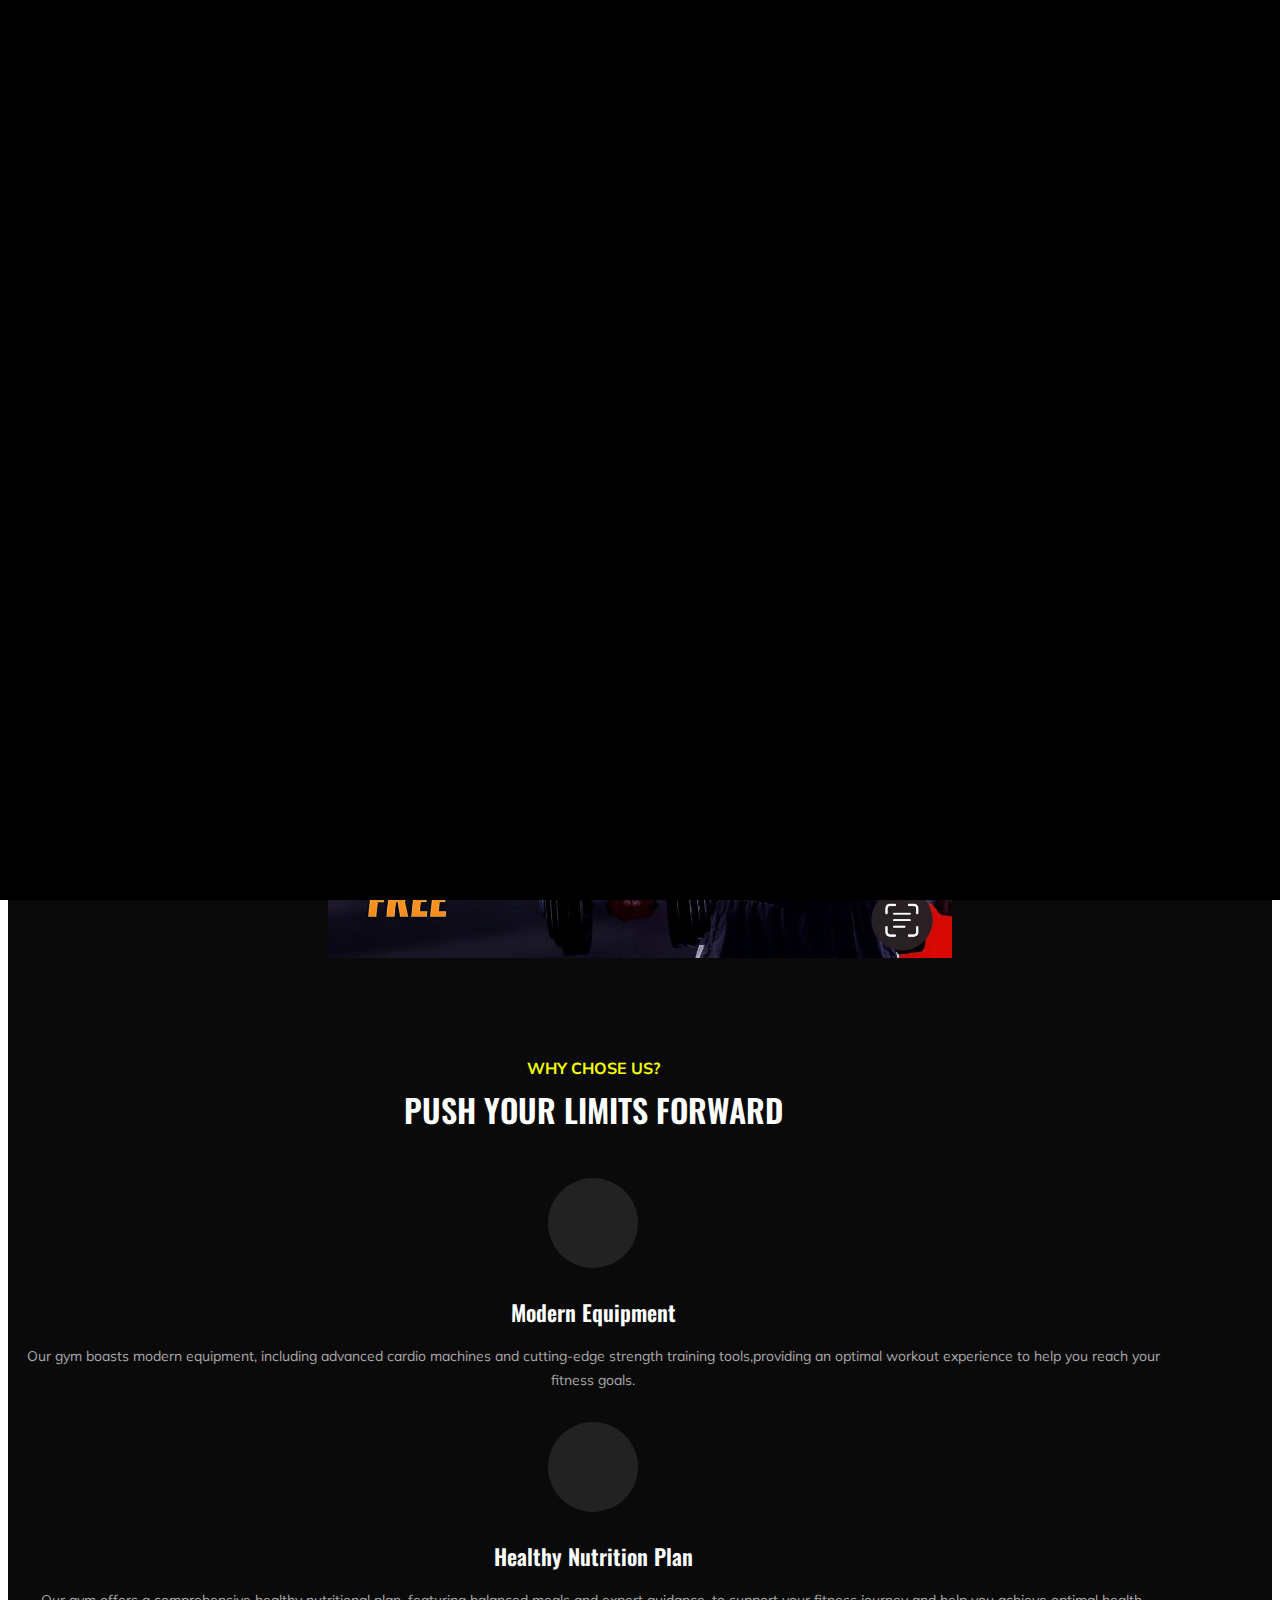
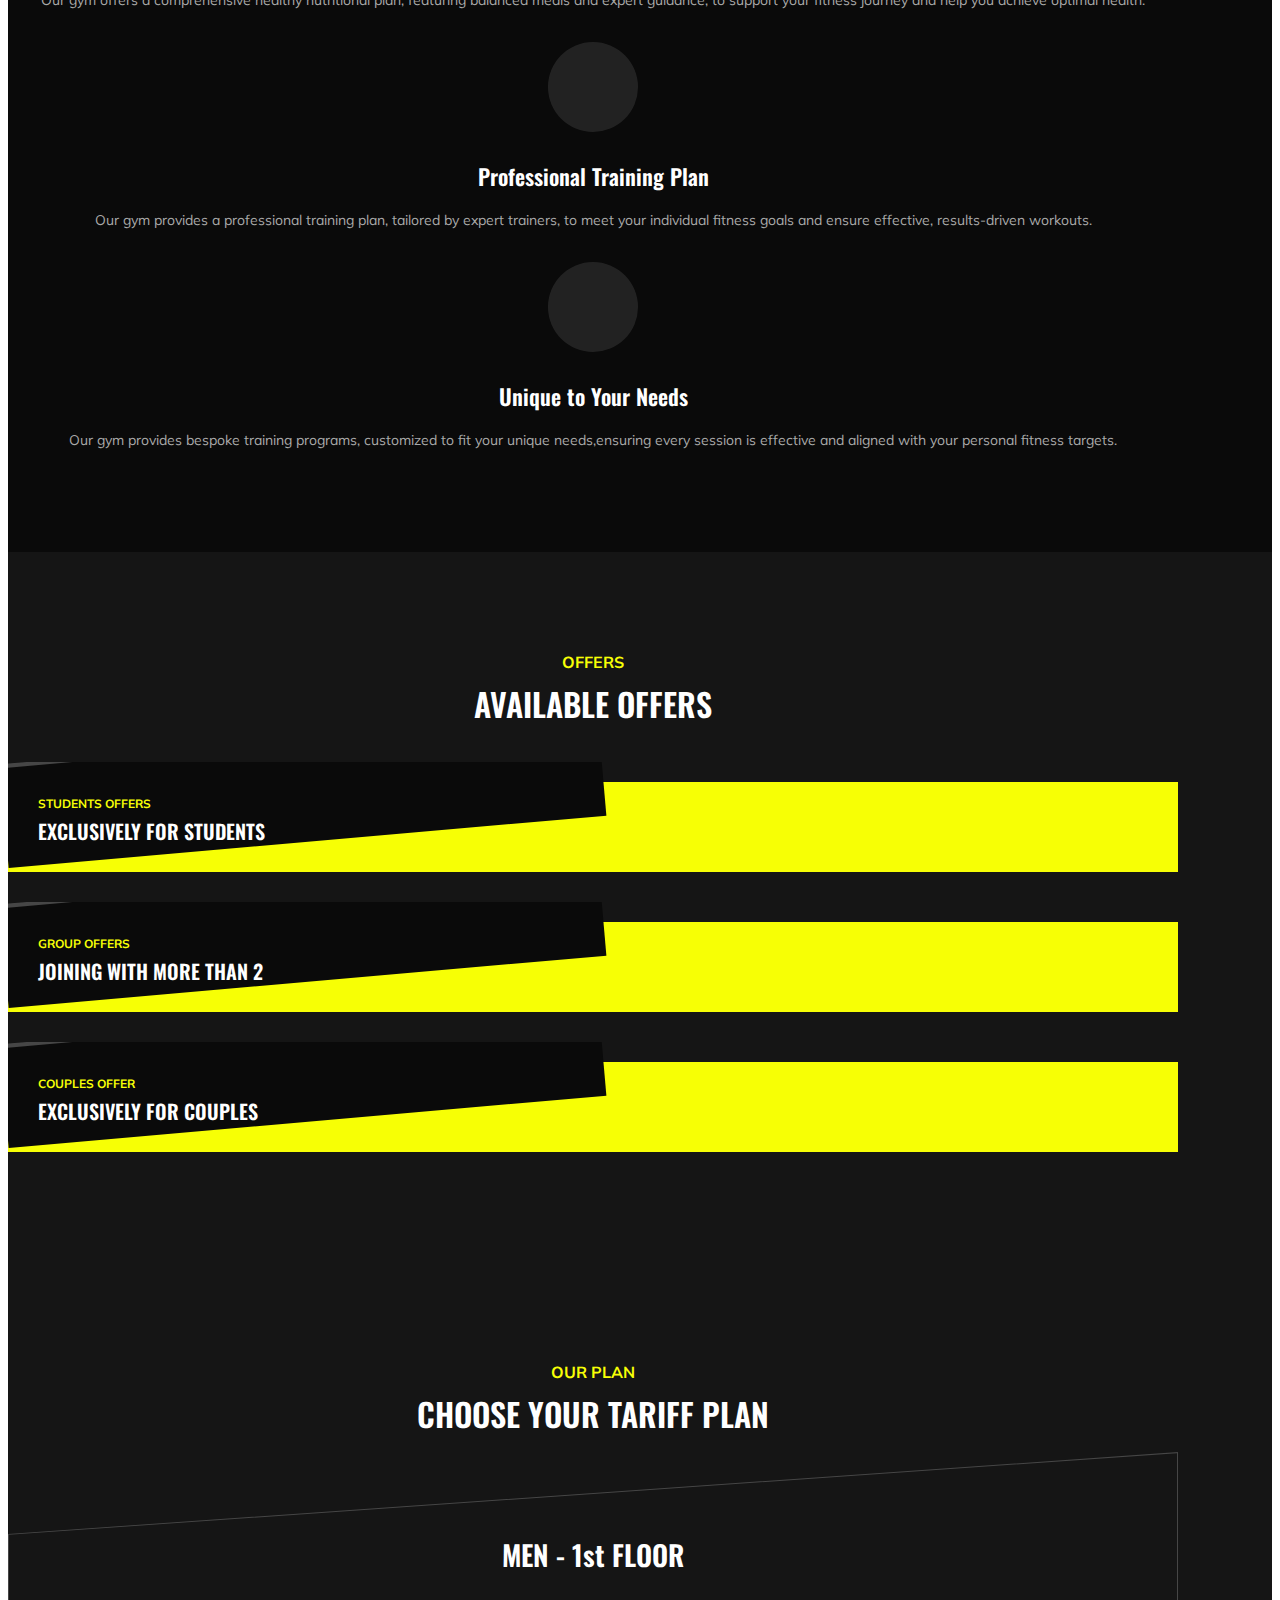
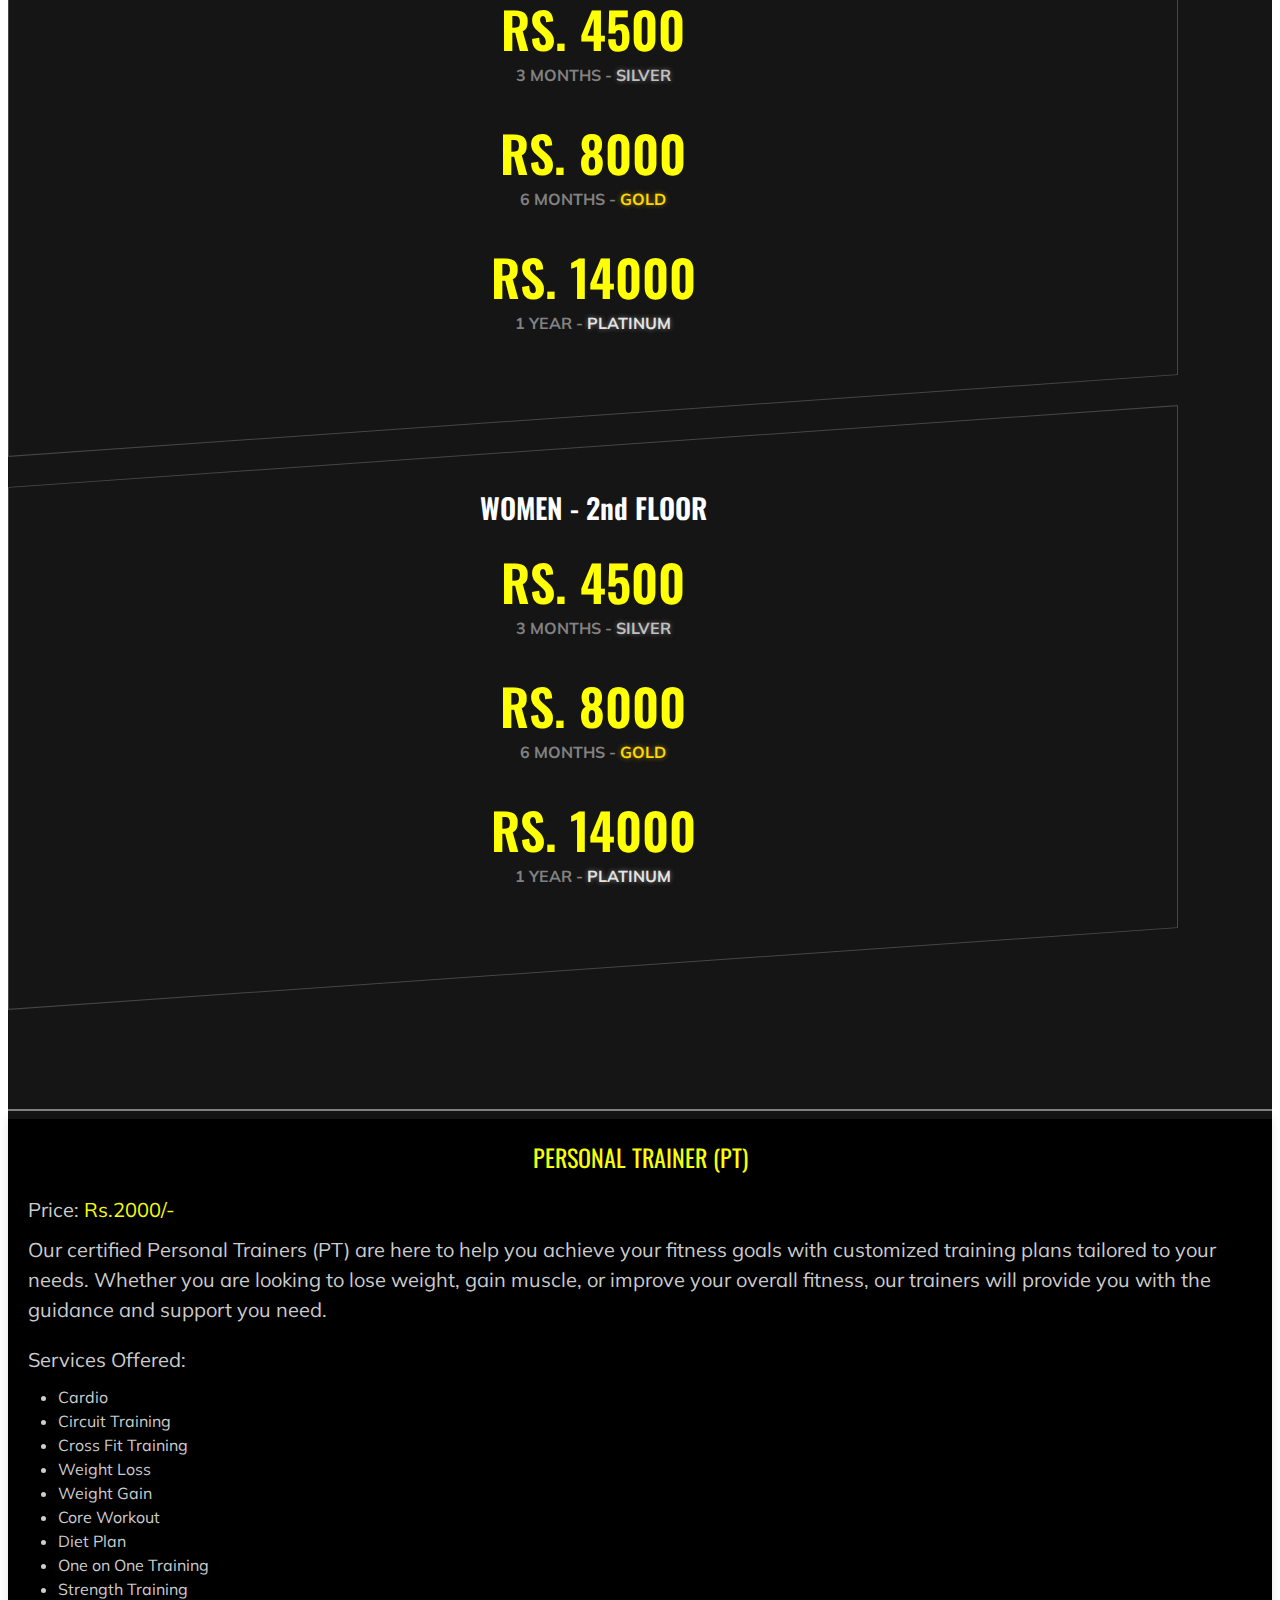
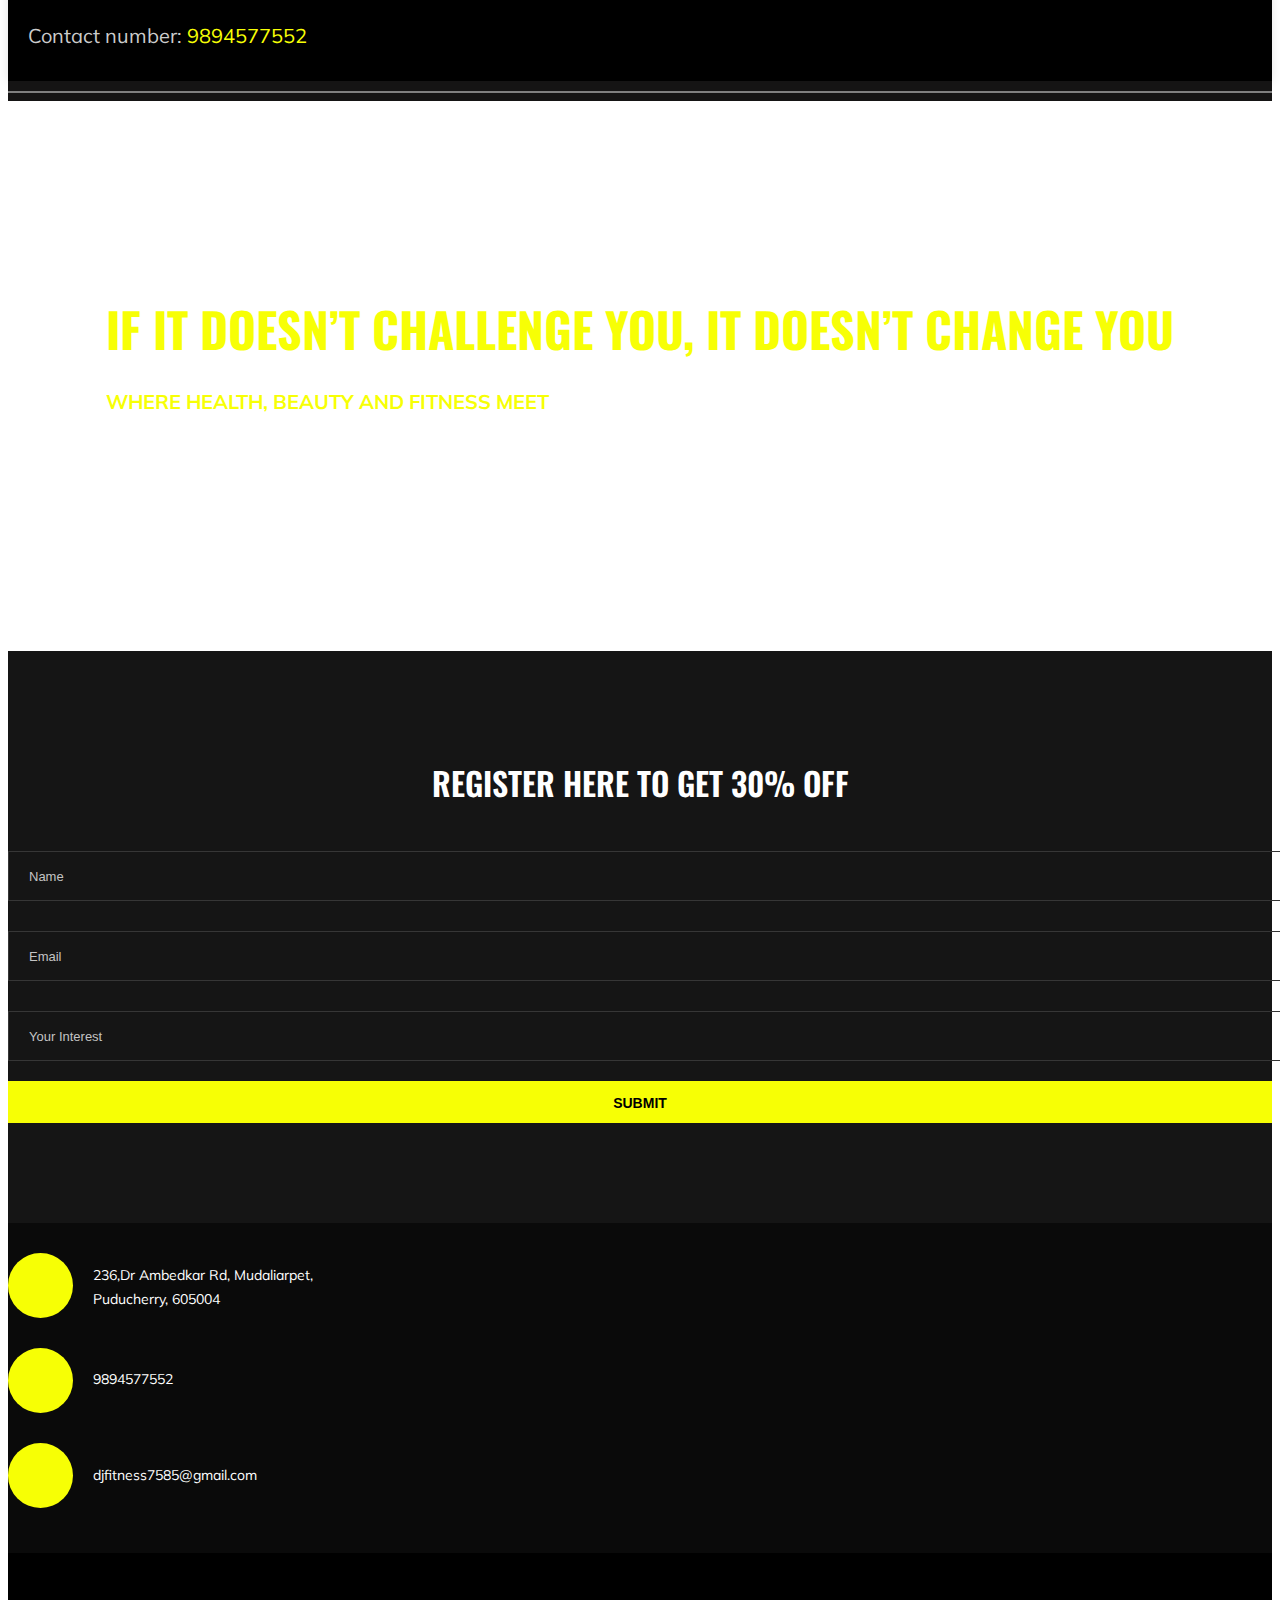
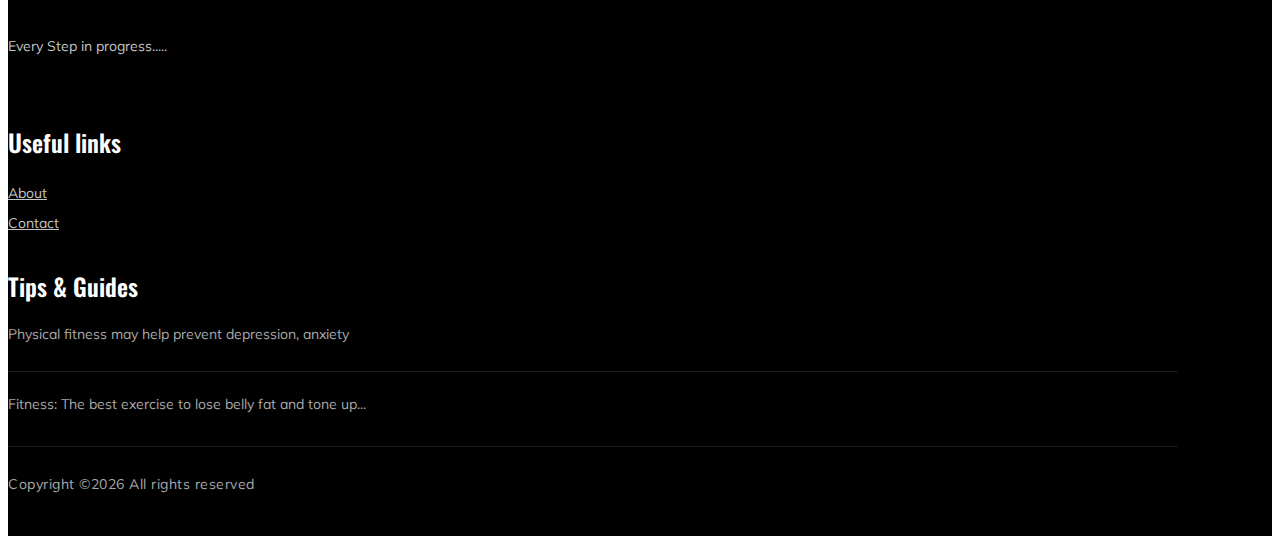
==== commit ff208db7: "glow change" ====
--- a/index.html
+++ b/index.html
@@ -8,7 +8,7 @@
     <meta name="viewport" content="width=device-width, initial-scale=1.0">
     <meta http-equiv="X-UA-Compatible" content="ie=edge">
     <title>DJ Fitness</title>
-    <link rel="icon" href="img/logo.png" type="image/png">
+    <link rel="icon" href="img/logo2.png" type="image/jpg">
     <link href="https://fonts.googleapis.com/css?family=Muli:300,400,500,600,700,800,900&display=swap" rel="stylesheet">
     <link href="https://fonts.googleapis.com/css?family=Oswald:300,400,500,600,700&display=swap" rel="stylesheet">
 
@@ -39,7 +39,6 @@
             <ul>
                 <li><a href="./index.html">Home</a></li>
                 <li><a href="./about-us.html">About Us</a></li>
-                <li><a href="./class-details.html">Classes</a></li>
                 <li><a href="./services.html">Services</a></li>
                 <li><a href="./bmi-calculator.html">Bmi calculate</a></li>
                 <li><a href="./gallery.html">Gallery</a></li>
@@ -49,7 +48,6 @@
         <div id="mobile-menu-wrap"></div>
         <div class="canvas-social">
             <a href="https://www.facebook.com/djfitness7585/"><i class="fa fa-facebook"></i></a>
-            <a href="#"><i class="fa fa-twitter"></i></a>
             <a href="https://www.youtube.com/@djfitnesspondicherry"><i class="fa fa-youtube-play"></i></a>
             <a href="https://www.instagram.com/djfitnesspondicherry?igsh=c2l6djZ6ejNkenNs"><i class="fa fa-instagram"></i></a>
         </div>
@@ -72,7 +70,6 @@
                         <ul>
                             <li class="active"><a href="./index.html">Home</a></li>
                             <li><a href="./about-us.html">About Us</a></li>
-                            <li><a href="./class-details.html">Classes</a></li>
                             <li><a href="./services.html">Services</a></li>
                             <li><a href="./bmi-calculator.html">Bmi calculate</a></li>
                             <li><a href="./gallery.html">Gallery</a></li>
@@ -85,21 +82,35 @@
                         
                         <div class="to-social">
                             <a href="https://www.facebook.com/djfitness7585/"><i class="fa fa-facebook"></i></a>
-                            <a href="#"><i class="fa fa-twitter"></i></a>
                             <a href="https://www.youtube.com/@djfitnesspondicherry"><i class="fa fa-youtube-play"></i></a>
                             <a href="https://www.instagram.com/djfitnesspondicherry?igsh=c2l6djZ6ejNkenNs"><i class="fa fa-instagram"></i></a>
                         </div>
                     </div>
                 </div>
             </div>
-            <div class="canvas-open">
+            <div class="canvas-open" >
                 <i class="fa fa-bars"></i>
             </div>
         </div>
     </header>
 
-    <section class="banner-section1 set-bg" data-setbg="img/banner-bg.jpg">
-    </section>
+    <section class="banner-section1 set-bg" data-setbg="img/banner.png" data-setbg-small="img/bread.jpg">
+    </section>
+
+    <script>
+        function updateBackground() {
+            const section = document.querySelector('.banner-section1');
+            const bgImage = window.innerWidth < 1250 ? section.dataset.setbgSmall : section.dataset.setbg;
+            section.style.backgroundImage = `url('${bgImage}')`;
+        }
+    
+        // Initial check after DOM content is loaded
+        document.addEventListener('DOMContentLoaded', updateBackground);
+    
+        // Update on resize
+        window.addEventListener('resize', updateBackground);
+    </script>
+    
 
     <div class="slider-container">
         <div class="slider">
@@ -107,8 +118,8 @@
             <img src="img/hero/2.jpg" alt="Image 2">
             <img src="img/hero/3.jpg" alt="Image 3">
         </div>
-        <button class="prev" onclick="prevSlide()">❮</button>
-        <button class="next" onclick="nextSlide()">❯</button>
+        <button1 class="prev" onclick="prevSlide()">❮</button1>
+        <button1 class="next" onclick="nextSlide()">❯</button1>
     </div>
     <script>
         let currentIndex = 0;
@@ -256,15 +267,15 @@
                         <h3>MEN - 1st FLOOR</h3>
                         <div class="pi-price">
                             <h2>RS. 4500</h2>
-                            <span>Three Months - <span1>Silver</span1></span>
+                            <span>3 Months - <span1>Silver</span1></span>
                         </div>
                         <div class="pi-price">
                             <h2>RS. 8000</h2>
-                            <span>Six Months - <span2>Gold</span2></span>
+                            <span>6 Months - <span2>Gold</span2></span>
                         </div>
                         <div class="pi-price">
                             <h2>RS. 14000</h2>
-                            <span>One Year - <span3>Platinum</span3></span>
+                            <span>1 Year - <span3>Platinum</span3></span>
                         </div>
                         
                     </div>
@@ -274,15 +285,15 @@
                         <h3>WOMEN - 2nd FLOOR</h3>
                         <div class="pi-price">
                             <h2>RS. 4500</h2>
-                            <span>Three Months - <span1>Silver</span1></span>
+                            <span>3 Months - <span1>Silver</span1></span>
                         </div>
                         <div class="pi-price">
                             <h2>RS. 8000</h2>
-                            <span>Six Months - <span2>Gold</span2></span>
+                            <span>6 Months - <span2>Gold</span2></span>
                         </div>
                         <div class="pi-price">
                             <h2>RS. 14000</h2>
-                            <span>One Year - <span3>Platinum</span3></span>
+                            <span>1 Year - <span3>Platinum</span3></span>
                         </div>
                         
                     </div>
@@ -318,7 +329,7 @@
 
     <div class="divider-line"></div>
 
-    <section class="banner-section set-bg" data-setbg="img/banner-bg.jpg">
+    <section class="banner-section set-bg" data-setbg="img/banner2.jpg">
         <div class="container">
             <div class="row">
                 <div class="col-lg-12 text-center">
@@ -330,6 +341,24 @@
             </div>
         </div>
     </section>
+
+    <center><section class="contact-section spad">
+        <div class="section-title contact-title">
+            
+            <center><h2>Register Here to get 30% off</h2></center>
+        </div>
+                <div class="col-lg-6">
+                    <div class="leave-comment">
+                        <form action="https://formsubmit.co/djfitness7585@gmail.com" method="POST">
+                            <input type="text" name="name" placeholder="Name">
+                            <input type="text" name="email"placeholder="Email">
+                            <input name="message" placeholder="Your Interest"></input>
+                            <button type="submit">Submit</button>
+                            <input type="hidden" name="_captcha" value="false">
+                        </form>
+                    </div>
+                </div>
+    </section></center>
 
     <div class="gettouch-section">
         <div class="container">
@@ -351,7 +380,7 @@
                 <div class="col-md-4">
                     <div class="gt-text email">
                         <i class="fa fa-envelope"></i>
-                        <p>DJgym@gmail.com</p>
+                        <p>djfitness7585@gmail.com</p>
                     </div>
                 </div>
             </div>
@@ -366,11 +395,9 @@
                         <div class="fa-logo">
                             <a href="#"><img src="img/logo.png" alt=""></a>
                         </div>
-                        <p>Lorem ipsum dolor sit amet, consectetur adipiscing elit, sed do eiusmod tempor incididunt ut
-                            labore dolore magna aliqua endisse ultrices gravida lorem.</p>
+                        <p>Every Step in progress.....</p>
                         <div class="fa-social">
                             <a href="https://www.facebook.com/djfitness7585/"><i class="fa fa-facebook"></i></a>
-                            <a href="#"><i class="fa fa-twitter"></i></a>
                             <a href="https://www.youtube.com/@djfitnesspondicherry"><i class="fa fa-youtube-play"></i></a>
                             <a href="https://www.instagram.com/djfitnesspondicherry?igsh=c2l6djZ6ejNkenNs"><i class="fa fa-instagram"></i></a>
                         </div>
@@ -381,7 +408,6 @@
                         <h4>Useful links</h4>
                         <ul>
                             <li><a href="./about-us.html">About</a></li>
-                            <li><a href="./class-details.html">Classes</a></li>
                             <li><a href="./contact.html">Contact</a></li>
                         </ul>
                     </div>
@@ -401,7 +427,7 @@
             <div class="row">
                 <div class="col-lg-12 text-center">
                     <div class="copyright-text">
-                        <p>Copyright &copy;<script>document.write(new Date().getFullYear());</script>  All rights reserved | This template is made with <i class="fa fa-heart" aria-hidden="true"></i> </a></p>
+                        <p>Copyright &copy;<script>document.write(new Date().getFullYear());</script>  All rights reserved </p>
                     </div>
                 </div>
             </div>
--- a/css/style.css
+++ b/css/style.css
@@ -352,7 +352,7 @@
 .logo1  {
 	height: 100px;
 	width: 200px;
-	margin-left: 50px;
+	margin-left: 60px;
 }
 
 .nav-menu {
@@ -500,6 +500,7 @@
 
 .canvas-open {
 	display: none;
+	
 }
 
 /*---------------------
@@ -746,7 +747,7 @@
 }
 
 
-button {
+button1 {
     position: absolute;
     top: 50%;
     transform: translateY(-50%);
@@ -808,6 +809,8 @@
 	background-size: cover;
 	background-position: center;
 }
+
+
 .bs-text.service-banner .bt-tips {
 	margin-bottom: 35px;
 }
@@ -885,34 +888,23 @@
 }
 
 .ps-item:hover .pi-price span1 {
-    color: #C0C0C0;
-    text-shadow: -2px 0 5px rgba(192, 192, 192, 0.8),   
-                -4px 0 10px rgba(192, 192, 192, 0.6),  
-                -6px 0 15px rgba(192, 192, 192, 0.4),  
-                2px 0 5px rgba(192, 192, 192, 0.8),    
-                4px 0 10px rgba(192, 192, 192, 0.6),    
-                6px 0 15px rgba(192, 192, 192, 0.4);    
-}
+    color: #C0C0C0; /* Silver */
+    font-weight: bold;
+    text-shadow: 0 0 5px rgba(192, 192, 192, 0.5);
+}
+
 
 
 .ps-item:hover .pi-price span2 {
-    color: #FFD700; 
-    text-shadow: -2px 0 5px rgba(255, 215, 0, 0.8),   
-                -4px 0 10px rgba(255, 215, 0, 0.6),   
-                -6px 0 15px rgba(255, 215, 0, 0.4),  
-                2px 0 5px rgba(255, 215, 0, 0.8),     
-                4px 0 10px rgba(255, 215, 0, 0.6),   
-                6px 0 15px rgba(255, 215, 0, 0.4);    
+	color: #FFD700; /* Gold */
+    font-weight: bold;
+    text-shadow: 0 0 5px rgba(255, 215, 0, 0.5); 
 }
 
 .ps-item:hover .pi-price span3 {
-    color: #E5E4E2; 
-    text-shadow: -2px 0 5px rgba(229, 228, 226, 0.8),  
-                -4px 0 10px rgba(229, 228, 226, 0.6),  
-                -6px 0 15px rgba(229, 228, 226, 0.4),  
-                2px 0 5px rgba(229, 228, 226, 0.8),    
-                4px 0 10px rgba(229, 228, 226, 0.6),   
-                6px 0 15px rgba(229, 228, 226, 0.4);   
+	color: #E5E4E2; /* Platinum */
+    font-weight: bold;
+    text-shadow: 0 0 5px rgba(229, 228, 226, 0.5);
 }
 
 
@@ -954,11 +946,31 @@
 }
 
 .ps-item .pi-price span {
-	color: #c4c4c4;
+	color: #818181;
 	font-size: 16px;
 	font-weight: 700;
 	text-transform: uppercase;
-}
+	
+}
+.ps-item .pi-price span1 {
+    color: #C0C0C0; /* Silver */
+    font-weight: bold;
+    text-shadow: 0 0 5px rgba(192, 192, 192, 0.5);
+}
+
+.ps-item .pi-price span2 {
+    color: #FFD700; /* Gold */
+    font-weight: bold;
+    text-shadow: 0 0 5px rgba(255, 215, 0, 0.5);
+}
+
+.ps-item .pi-price span3 {
+    color: #E5E4E2; /* Platinum */
+    font-weight: bold;
+    text-shadow: 0 0 5px rgba(229, 228, 226, 0.5);
+}
+
+
 
 .ps-item ul {
 	margin-bottom: 40px;
@@ -2200,6 +2212,7 @@
 	padding-left: 20px;
 	padding-right: 5px;
 	background: transparent;
+	margin-top: 10px;
 	margin-bottom: 20px;
 }
 
@@ -2266,6 +2279,7 @@
 	border: none;
 	padding: 14px 0 12px;
 	background: #F7FF05;
+
 }
 
 
@@ -2458,8 +2472,8 @@
 	}
 	.canvas-open {
 		position: absolute;
-		right: 40px;
-		top: 61px;
+		right: 25px;
+		top: 25px;
 		font-size: 22px;
 		width: 30px;
 		height: 30px;
@@ -2581,6 +2595,13 @@
 	.blog-item .bi-pic img {
 		height: auto;
 	}
+	.logo1  {
+		height: 100px;
+		width: 200px;
+		margin-left: auto;
+		margin-right: auto;
+	}
+	
 }
 
 /* Wide Mobile = 480px */
@@ -2604,8 +2625,8 @@
 	}
 	.canvas-open {
 		position: absolute;
-		right: 40px;
-		top: 61px;
+		right: 25px;
+		top: 25px;
 		font-size: 22px;
 		width: 30px;
 		height: 30px;
@@ -2811,6 +2832,12 @@
 	.search-model-form input {
 		width: 100%;
 	}
+	.logo1  {
+		height: 100px;
+		width: 200px;
+		margin-left: auto;
+		margin-right: auto;
+	}
 }
 
 /* Small Device = 320px */
@@ -2848,4 +2875,10 @@
 	.search-model-form input {
 		font-size: 28px;
 	}
+	.logo1  {
+		height: 100px;
+		width: 200px;
+		margin-left: auto;
+		margin-right: auto;
+	}
 }